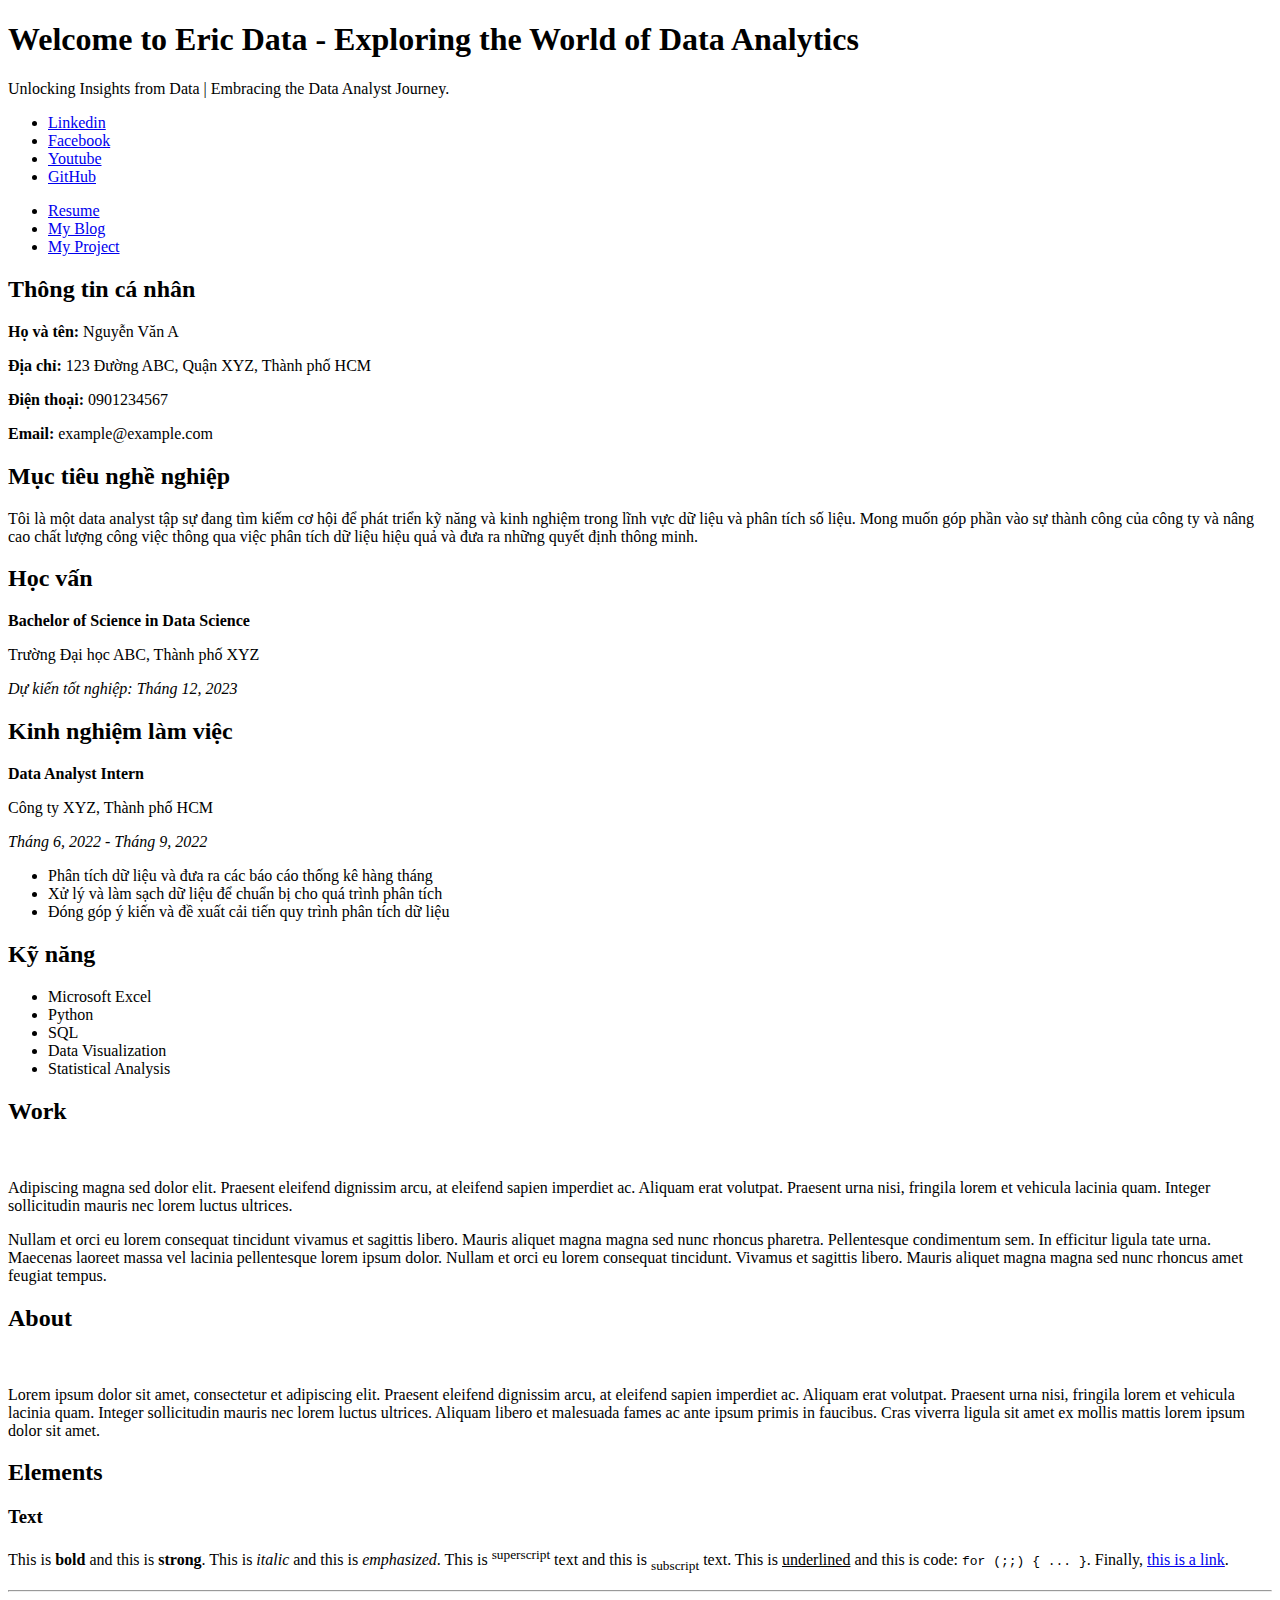
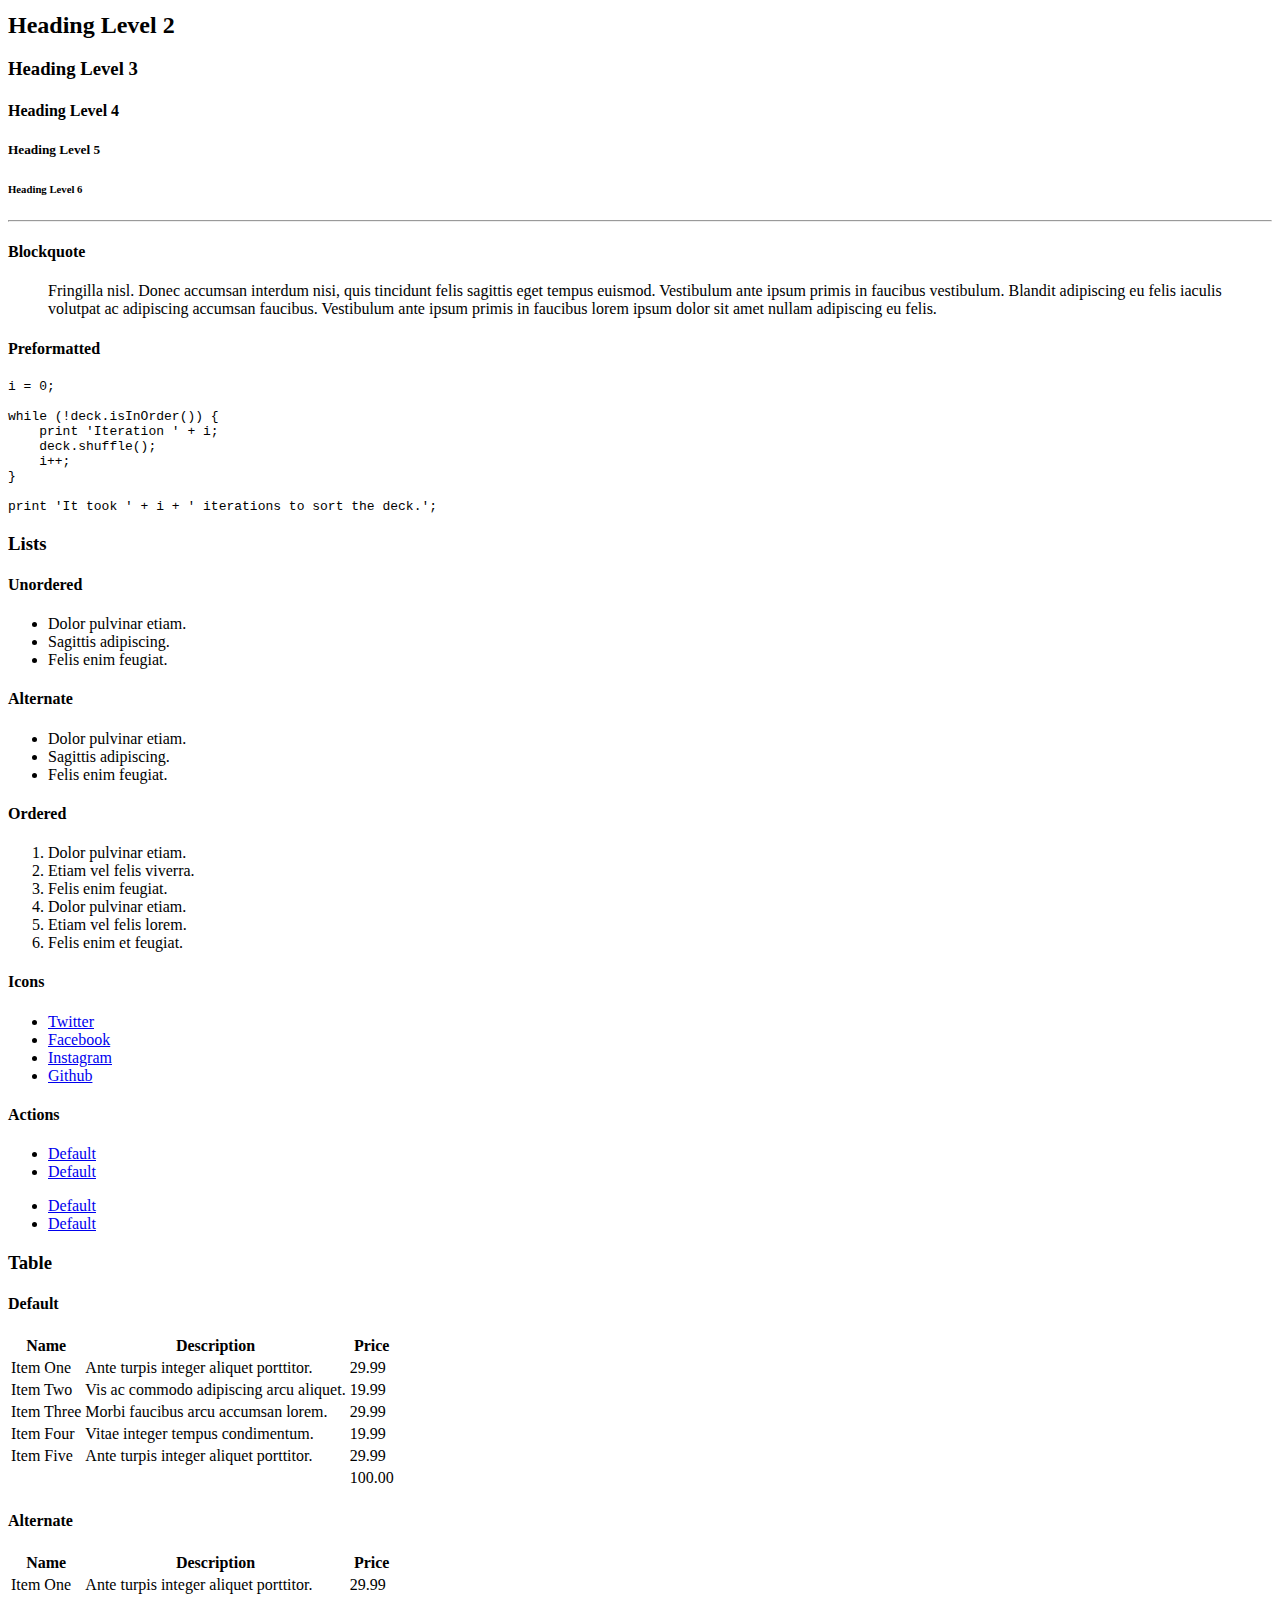
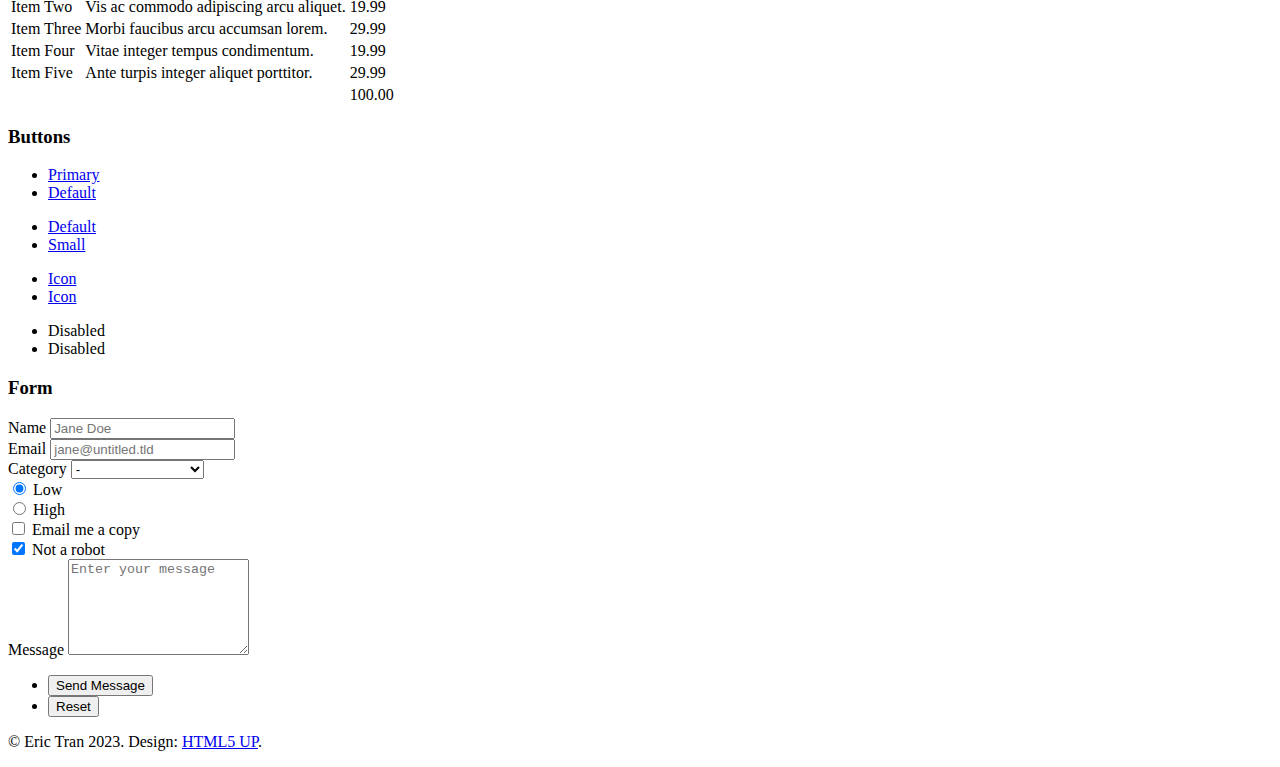
==== index.html @ 460cb1fb "add resume" ====
<!DOCTYPE HTML>
<!--
	Dimension by HTML5 UP
	html5up.net | @ajlkn
	Free for personal and commercial use under the CCA 3.0 license (html5up.net/license)
-->
<html>
	<head>
		<title>ERIC DATA</title>
		<meta charset="utf-8" />
		<meta name="viewport" content="width=device-width, initial-scale=1, user-scalable=no" />
		<link rel="stylesheet" href="assets/css/main.css" />
		<noscript><link rel="stylesheet" href="assets/css/noscript.css" /></noscript>
	</head>
	<body class="is-preload">

		<!-- Wrapper -->
			<div id="wrapper">

				<!-- Header -->
					<header id="header">
						<div class="logo">
							<span class="icon fa-gem"></span>
						</div>
						<div class="content">
							<div class="inner">
								<h1>Welcome to Eric Data - Exploring the World of Data Analytics</h1>
								<p>Unlocking Insights from Data | Embracing the Data Analyst Journey.</p>
								<ul class="icons">
									<li><a href="https://www.linkedin.com/kietttvn/" class="icon brands fa-linkedin"><span class="label">Linkedin</span></a></li>
									<li><a href="https://www.facebook.com/kietttvn/" class="icon brands fa-facebook-f"><span class="label">Facebook</span></a></li>
									<li><a href="https://www.youtube.com/@trungkiettran7704" class="icon brands fa-youtube"><span class="label">Youtube</span></a></li>
									<li><a href="https://github.com/kiettt2" class="icon brands fa-github"><span class="label">GitHub</span></a></li>
								</ul>
							</div>
						</div>
						<nav>
							<ul>
								<li><a href="#intro">Resume</a></li>
								<!-- <li><a href="#work">My Blog</a></li> -->
								<li><a href="https://kietdata.wordpress.com/">My Blog</a></li>
								<!-- <li><a href="#contact">Contact</a></li> -->
								<li><a href="#elements">My Project</a></li>
							</ul>
						</nav>
					</header>

				<!-- Main -->
					<div id="main">

						<!-- Resume -->
							<article id="intro">
								<h2 class="major">Thông tin cá nhân</h2>
								<p><strong>Họ và tên:</strong> Nguyễn Văn A</p>
								<p><strong>Địa chỉ:</strong> 123 Đường ABC, Quận XYZ, Thành phố HCM</p>
								<p><strong>Điện thoại:</strong> 0901234567</p>
								<p><strong>Email:</strong> example@example.com</p>
							</article>

							<article id="objective">
								<h2 class="major">Mục tiêu nghề nghiệp</h2>
								<p>Tôi là một data analyst tập sự đang tìm kiếm cơ hội để phát triển kỹ năng và kinh nghiệm trong lĩnh vực dữ liệu và phân tích số liệu. Mong muốn góp phần vào sự thành công của công ty và nâng cao chất lượng công việc thông qua việc phân tích dữ liệu hiệu quả và đưa ra những quyết định thông minh.</p>
							</article>

							<article id="education">
								<h2 class="major">Học vấn</h2>
								<p><strong>Bachelor of Science in Data Science</strong></p>
								<p>Trường Đại học ABC, Thành phố XYZ</p>
								<p><em>Dự kiến tốt nghiệp: Tháng 12, 2023</em></p>
							</article>

							<article id="experience">
								<h2 class="major">Kinh nghiệm làm việc</h2>
								<p><strong>Data Analyst Intern</strong></p>
								<p>Công ty XYZ, Thành phố HCM</p>
								<p><em>Tháng 6, 2022 - Tháng 9, 2022</em></p>
								<ul>
									<li>Phân tích dữ liệu và đưa ra các báo cáo thống kê hàng tháng</li>
									<li>Xử lý và làm sạch dữ liệu để chuẩn bị cho quá trình phân tích</li>
									<li>Đóng góp ý kiến và đề xuất cải tiến quy trình phân tích dữ liệu</li>
								</ul>
							</article>

							<article id="skills">
								<h2 class="major">Kỹ năng</h2>
								<ul>
									<li>Microsoft Excel</li>
									<li>Python</li>
									<li>SQL</li>
									<li>Data Visualization</li>
									<li>Statistical Analysis</li>
								</ul>
							</article>


						<!-- Work -->
							<article id="work">
								<h2 class="major">Work</h2>
								<span class="image main"><img src="images/pic02.jpg" alt="" /></span>
								<p>Adipiscing magna sed dolor elit. Praesent eleifend dignissim arcu, at eleifend sapien imperdiet ac. Aliquam erat volutpat. Praesent urna nisi, fringila lorem et vehicula lacinia quam. Integer sollicitudin mauris nec lorem luctus ultrices.</p>
								<p>Nullam et orci eu lorem consequat tincidunt vivamus et sagittis libero. Mauris aliquet magna magna sed nunc rhoncus pharetra. Pellentesque condimentum sem. In efficitur ligula tate urna. Maecenas laoreet massa vel lacinia pellentesque lorem ipsum dolor. Nullam et orci eu lorem consequat tincidunt. Vivamus et sagittis libero. Mauris aliquet magna magna sed nunc rhoncus amet feugiat tempus.</p>
							</article>

						<!-- About -->
							<article id="about">
								<h2 class="major">About</h2>
								<span class="image main"><img src="images/pic03.jpg" alt="" /></span>
								<p>Lorem ipsum dolor sit amet, consectetur et adipiscing elit. Praesent eleifend dignissim arcu, at eleifend sapien imperdiet ac. Aliquam erat volutpat. Praesent urna nisi, fringila lorem et vehicula lacinia quam. Integer sollicitudin mauris nec lorem luctus ultrices. Aliquam libero et malesuada fames ac ante ipsum primis in faucibus. Cras viverra ligula sit amet ex mollis mattis lorem ipsum dolor sit amet.</p>
							</article>

						<!-- Contact -->
							<!-- <article id="contact">
								<h2 class="major">Contact</h2>
								<form method="post" action="#">
									<div class="fields">
										<div class="field half">
											<label for="name">Name</label>
											<input type="text" name="name" id="name" />
										</div>
										<div class="field half">
											<label for="email">Email</label>
											<input type="text" name="email" id="email" />
										</div>
										<div class="field">
											<label for="message">Message</label>
											<textarea name="message" id="message" rows="4"></textarea>
										</div>
									</div>
									<ul class="actions">
										<li><input type="submit" value="Send Message" class="primary" /></li>
										<li><input type="reset" value="Reset" /></li>
									</ul>
								</form>
								<ul class="icons">
									<li><a href="#" class="icon brands fa-twitter"><span class="label">Twitter</span></a></li>
									<li><a href="#" class="icon brands fa-facebook-f"><span class="label">Facebook</span></a></li>
									<li><a href="#" class="icon brands fa-instagram"><span class="label">Instagram</span></a></li>
									<li><a href="#" class="icon brands fa-github"><span class="label">GitHub</span></a></li>
								</ul>
							</article> -->

						<!-- My Project -->
							<article id="elements">
								<h2 class="major">Elements</h2>

								<section>
									<h3 class="major">Text</h3>
									<p>This is <b>bold</b> and this is <strong>strong</strong>. This is <i>italic</i> and this is <em>emphasized</em>.
									This is <sup>superscript</sup> text and this is <sub>subscript</sub> text.
									This is <u>underlined</u> and this is code: <code>for (;;) { ... }</code>. Finally, <a href="#">this is a link</a>.</p>
									<hr />
									<h2>Heading Level 2</h2>
									<h3>Heading Level 3</h3>
									<h4>Heading Level 4</h4>
									<h5>Heading Level 5</h5>
									<h6>Heading Level 6</h6>
									<hr />
									<h4>Blockquote</h4>
									<blockquote>Fringilla nisl. Donec accumsan interdum nisi, quis tincidunt felis sagittis eget tempus euismod. Vestibulum ante ipsum primis in faucibus vestibulum. Blandit adipiscing eu felis iaculis volutpat ac adipiscing accumsan faucibus. Vestibulum ante ipsum primis in faucibus lorem ipsum dolor sit amet nullam adipiscing eu felis.</blockquote>
									<h4>Preformatted</h4>
									<pre><code>i = 0;

while (!deck.isInOrder()) {
    print 'Iteration ' + i;
    deck.shuffle();
    i++;
}

print 'It took ' + i + ' iterations to sort the deck.';</code></pre>
								</section>

								<section>
									<h3 class="major">Lists</h3>

									<h4>Unordered</h4>
									<ul>
										<li>Dolor pulvinar etiam.</li>
										<li>Sagittis adipiscing.</li>
										<li>Felis enim feugiat.</li>
									</ul>

									<h4>Alternate</h4>
									<ul class="alt">
										<li>Dolor pulvinar etiam.</li>
										<li>Sagittis adipiscing.</li>
										<li>Felis enim feugiat.</li>
									</ul>

									<h4>Ordered</h4>
									<ol>
										<li>Dolor pulvinar etiam.</li>
										<li>Etiam vel felis viverra.</li>
										<li>Felis enim feugiat.</li>
										<li>Dolor pulvinar etiam.</li>
										<li>Etiam vel felis lorem.</li>
										<li>Felis enim et feugiat.</li>
									</ol>
									<h4>Icons</h4>
									<ul class="icons">
										<li><a href="#" class="icon brands fa-twitter"><span class="label">Twitter</span></a></li>
										<li><a href="#" class="icon brands fa-facebook-f"><span class="label">Facebook</span></a></li>
										<li><a href="#" class="icon brands fa-instagram"><span class="label">Instagram</span></a></li>
										<li><a href="#" class="icon brands fa-github"><span class="label">Github</span></a></li>
									</ul>

									<h4>Actions</h4>
									<ul class="actions">
										<li><a href="#" class="button primary">Default</a></li>
										<li><a href="#" class="button">Default</a></li>
									</ul>
									<ul class="actions stacked">
										<li><a href="#" class="button primary">Default</a></li>
										<li><a href="#" class="button">Default</a></li>
									</ul>
								</section>

								<section>
									<h3 class="major">Table</h3>
									<h4>Default</h4>
									<div class="table-wrapper">
										<table>
											<thead>
												<tr>
													<th>Name</th>
													<th>Description</th>
													<th>Price</th>
												</tr>
											</thead>
											<tbody>
												<tr>
													<td>Item One</td>
													<td>Ante turpis integer aliquet porttitor.</td>
													<td>29.99</td>
												</tr>
												<tr>
													<td>Item Two</td>
													<td>Vis ac commodo adipiscing arcu aliquet.</td>
													<td>19.99</td>
												</tr>
												<tr>
													<td>Item Three</td>
													<td> Morbi faucibus arcu accumsan lorem.</td>
													<td>29.99</td>
												</tr>
												<tr>
													<td>Item Four</td>
													<td>Vitae integer tempus condimentum.</td>
													<td>19.99</td>
												</tr>
												<tr>
													<td>Item Five</td>
													<td>Ante turpis integer aliquet porttitor.</td>
													<td>29.99</td>
												</tr>
											</tbody>
											<tfoot>
												<tr>
													<td colspan="2"></td>
													<td>100.00</td>
												</tr>
											</tfoot>
										</table>
									</div>

									<h4>Alternate</h4>
									<div class="table-wrapper">
										<table class="alt">
											<thead>
												<tr>
													<th>Name</th>
													<th>Description</th>
													<th>Price</th>
												</tr>
											</thead>
											<tbody>
												<tr>
													<td>Item One</td>
													<td>Ante turpis integer aliquet porttitor.</td>
													<td>29.99</td>
												</tr>
												<tr>
													<td>Item Two</td>
													<td>Vis ac commodo adipiscing arcu aliquet.</td>
													<td>19.99</td>
												</tr>
												<tr>
													<td>Item Three</td>
													<td> Morbi faucibus arcu accumsan lorem.</td>
													<td>29.99</td>
												</tr>
												<tr>
													<td>Item Four</td>
													<td>Vitae integer tempus condimentum.</td>
													<td>19.99</td>
												</tr>
												<tr>
													<td>Item Five</td>
													<td>Ante turpis integer aliquet porttitor.</td>
													<td>29.99</td>
												</tr>
											</tbody>
											<tfoot>
												<tr>
													<td colspan="2"></td>
													<td>100.00</td>
												</tr>
											</tfoot>
										</table>
									</div>
								</section>

								<section>
									<h3 class="major">Buttons</h3>
									<ul class="actions">
										<li><a href="#" class="button primary">Primary</a></li>
										<li><a href="#" class="button">Default</a></li>
									</ul>
									<ul class="actions">
										<li><a href="#" class="button">Default</a></li>
										<li><a href="#" class="button small">Small</a></li>
									</ul>
									<ul class="actions">
										<li><a href="#" class="button primary icon solid fa-download">Icon</a></li>
										<li><a href="#" class="button icon solid fa-download">Icon</a></li>
									</ul>
									<ul class="actions">
										<li><span class="button primary disabled">Disabled</span></li>
										<li><span class="button disabled">Disabled</span></li>
									</ul>
								</section>

								<section>
									<h3 class="major">Form</h3>
									<form method="post" action="#">
										<div class="fields">
											<div class="field half">
												<label for="demo-name">Name</label>
												<input type="text" name="demo-name" id="demo-name" value="" placeholder="Jane Doe" />
											</div>
											<div class="field half">
												<label for="demo-email">Email</label>
												<input type="email" name="demo-email" id="demo-email" value="" placeholder="jane@untitled.tld" />
											</div>
											<div class="field">
												<label for="demo-category">Category</label>
												<select name="demo-category" id="demo-category">
													<option value="">-</option>
													<option value="1">Manufacturing</option>
													<option value="1">Shipping</option>
													<option value="1">Administration</option>
													<option value="1">Human Resources</option>
												</select>
											</div>
											<div class="field half">
												<input type="radio" id="demo-priority-low" name="demo-priority" checked>
												<label for="demo-priority-low">Low</label>
											</div>
											<div class="field half">
												<input type="radio" id="demo-priority-high" name="demo-priority">
												<label for="demo-priority-high">High</label>
											</div>
											<div class="field half">
												<input type="checkbox" id="demo-copy" name="demo-copy">
												<label for="demo-copy">Email me a copy</label>
											</div>
											<div class="field half">
												<input type="checkbox" id="demo-human" name="demo-human" checked>
												<label for="demo-human">Not a robot</label>
											</div>
											<div class="field">
												<label for="demo-message">Message</label>
												<textarea name="demo-message" id="demo-message" placeholder="Enter your message" rows="6"></textarea>
											</div>
										</div>
										<ul class="actions">
											<li><input type="submit" value="Send Message" class="primary" /></li>
											<li><input type="reset" value="Reset" /></li>
										</ul>
									</form>
								</section>

							</article>

					</div>

				<!-- Footer -->
					<footer id="footer">
						<p class="copyright">&copy; Eric Tran 2023. Design: <a href="https://html5up.net">HTML5 UP</a>.</p>
					</footer>

			</div>

		<!-- BG -->
			<div id="bg"></div>

		<!-- Scripts -->
			<script src="assets/js/jquery.min.js"></script>
			<script src="assets/js/browser.min.js"></script>
			<script src="assets/js/breakpoints.min.js"></script>
			<script src="assets/js/util.js"></script>
			<script src="assets/js/main.js"></script>

	</body>
</html>
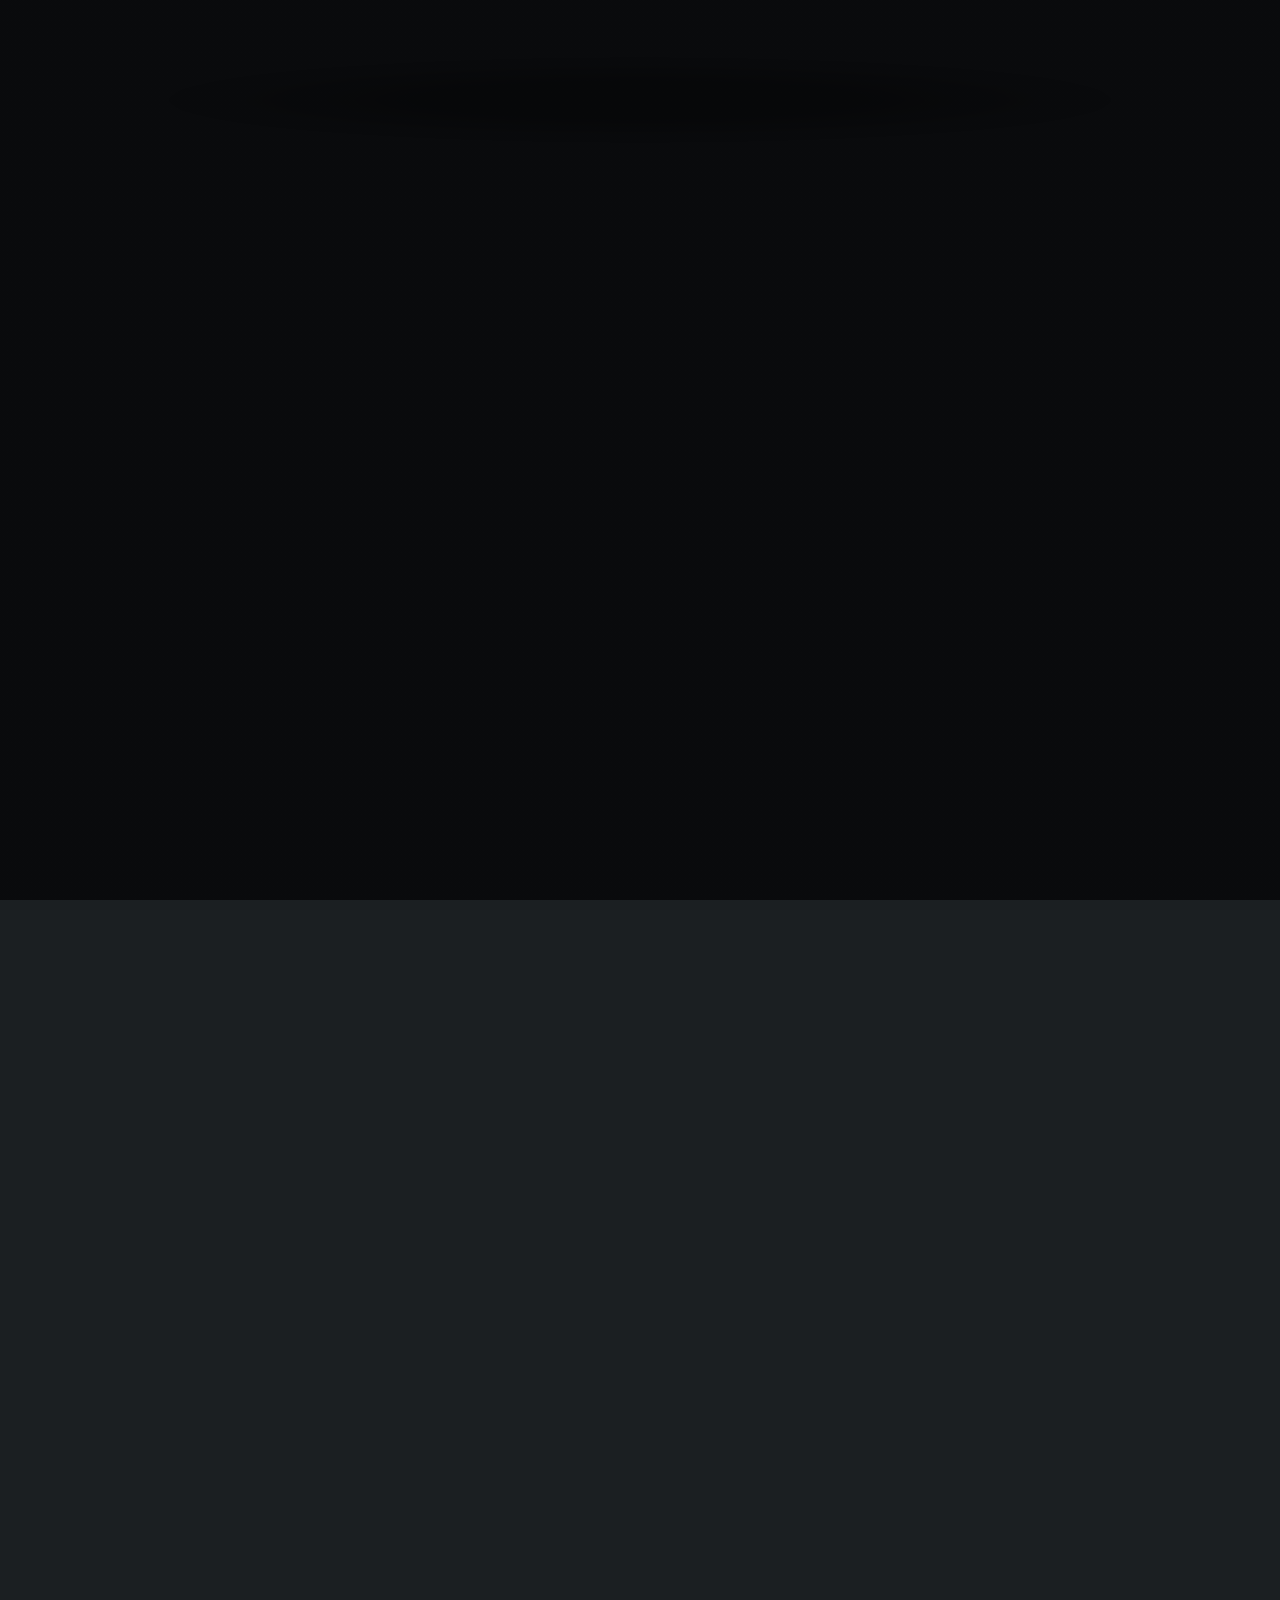
==== commit 5c48ef74: "add project" ====
--- a/index.html
+++ b/index.html
@@ -19,9 +19,7 @@
 
 				<!-- Header -->
 					<header id="header">
-						<div class="logo">
-							<span class="icon fa-gem"></span>
-						</div>
+						
 						<div class="content">
 							<div class="inner">
 								<h1>Welcome to Eric Data - Exploring the World of Data Analytics</h1>
@@ -94,19 +92,19 @@
 
 
 						<!-- Work -->
-							<article id="work">
+							<!-- <article id="work">
 								<h2 class="major">Work</h2>
 								<span class="image main"><img src="images/pic02.jpg" alt="" /></span>
 								<p>Adipiscing magna sed dolor elit. Praesent eleifend dignissim arcu, at eleifend sapien imperdiet ac. Aliquam erat volutpat. Praesent urna nisi, fringila lorem et vehicula lacinia quam. Integer sollicitudin mauris nec lorem luctus ultrices.</p>
 								<p>Nullam et orci eu lorem consequat tincidunt vivamus et sagittis libero. Mauris aliquet magna magna sed nunc rhoncus pharetra. Pellentesque condimentum sem. In efficitur ligula tate urna. Maecenas laoreet massa vel lacinia pellentesque lorem ipsum dolor. Nullam et orci eu lorem consequat tincidunt. Vivamus et sagittis libero. Mauris aliquet magna magna sed nunc rhoncus amet feugiat tempus.</p>
 							</article>
-
+ -->
 						<!-- About -->
-							<article id="about">
+							<!-- <article id="about">
 								<h2 class="major">About</h2>
 								<span class="image main"><img src="images/pic03.jpg" alt="" /></span>
 								<p>Lorem ipsum dolor sit amet, consectetur et adipiscing elit. Praesent eleifend dignissim arcu, at eleifend sapien imperdiet ac. Aliquam erat volutpat. Praesent urna nisi, fringila lorem et vehicula lacinia quam. Integer sollicitudin mauris nec lorem luctus ultrices. Aliquam libero et malesuada fames ac ante ipsum primis in faucibus. Cras viverra ligula sit amet ex mollis mattis lorem ipsum dolor sit amet.</p>
-							</article>
+							</article> -->
 
 						<!-- Contact -->
 							<!-- <article id="contact">
@@ -141,243 +139,36 @@
 
 						<!-- My Project -->
 							<article id="elements">
-								<h2 class="major">Elements</h2>
-
 								<section>
-									<h3 class="major">Text</h3>
-									<p>This is <b>bold</b> and this is <strong>strong</strong>. This is <i>italic</i> and this is <em>emphasized</em>.
-									This is <sup>superscript</sup> text and this is <sub>subscript</sub> text.
-									This is <u>underlined</u> and this is code: <code>for (;;) { ... }</code>. Finally, <a href="#">this is a link</a>.</p>
-									<hr />
-									<h2>Heading Level 2</h2>
-									<h3>Heading Level 3</h3>
-									<h4>Heading Level 4</h4>
-									<h5>Heading Level 5</h5>
-									<h6>Heading Level 6</h6>
-									<hr />
-									<h4>Blockquote</h4>
-									<blockquote>Fringilla nisl. Donec accumsan interdum nisi, quis tincidunt felis sagittis eget tempus euismod. Vestibulum ante ipsum primis in faucibus vestibulum. Blandit adipiscing eu felis iaculis volutpat ac adipiscing accumsan faucibus. Vestibulum ante ipsum primis in faucibus lorem ipsum dolor sit amet nullam adipiscing eu felis.</blockquote>
-									<h4>Preformatted</h4>
-									<pre><code>i = 0;
-
-while (!deck.isInOrder()) {
-    print 'Iteration ' + i;
-    deck.shuffle();
-    i++;
-}
-
-print 'It took ' + i + ' iterations to sort the deck.';</code></pre>
-								</section>
-
-								<section>
-									<h3 class="major">Lists</h3>
-
-									<h4>Unordered</h4>
-									<ul>
-										<li>Dolor pulvinar etiam.</li>
-										<li>Sagittis adipiscing.</li>
-										<li>Felis enim feugiat.</li>
-									</ul>
-
-									<h4>Alternate</h4>
-									<ul class="alt">
-										<li>Dolor pulvinar etiam.</li>
-										<li>Sagittis adipiscing.</li>
-										<li>Felis enim feugiat.</li>
-									</ul>
-
-									<h4>Ordered</h4>
-									<ol>
-										<li>Dolor pulvinar etiam.</li>
-										<li>Etiam vel felis viverra.</li>
-										<li>Felis enim feugiat.</li>
-										<li>Dolor pulvinar etiam.</li>
-										<li>Etiam vel felis lorem.</li>
-										<li>Felis enim et feugiat.</li>
-									</ol>
-									<h4>Icons</h4>
-									<ul class="icons">
-										<li><a href="#" class="icon brands fa-twitter"><span class="label">Twitter</span></a></li>
-										<li><a href="#" class="icon brands fa-facebook-f"><span class="label">Facebook</span></a></li>
-										<li><a href="#" class="icon brands fa-instagram"><span class="label">Instagram</span></a></li>
-										<li><a href="#" class="icon brands fa-github"><span class="label">Github</span></a></li>
-									</ul>
-
-									<h4>Actions</h4>
+									<header class="major">
+										<h2>Project 1: Lorem Ipsum</h2>
+									</header>
+									<p>Lorem ipsum dolor sit amet, consectetur adipiscing elit. Vivamus sed velit ut eros condimentum scelerisque. Nullam sit amet nulla quis velit ullamcorper congue at vitae sapien. Curabitur pellentesque, lectus vitae feugiat lacinia, justo mauris malesuada felis, eget luctus purus justo nec urna.</p>
 									<ul class="actions">
-										<li><a href="#" class="button primary">Default</a></li>
-										<li><a href="#" class="button">Default</a></li>
-									</ul>
-									<ul class="actions stacked">
-										<li><a href="#" class="button primary">Default</a></li>
-										<li><a href="#" class="button">Default</a></li>
+										<li><a href="project1.html" class="button">Read More</a></li>
 									</ul>
 								</section>
-
+								
 								<section>
-									<h3 class="major">Table</h3>
-									<h4>Default</h4>
-									<div class="table-wrapper">
-										<table>
-											<thead>
-												<tr>
-													<th>Name</th>
-													<th>Description</th>
-													<th>Price</th>
-												</tr>
-											</thead>
-											<tbody>
-												<tr>
-													<td>Item One</td>
-													<td>Ante turpis integer aliquet porttitor.</td>
-													<td>29.99</td>
-												</tr>
-												<tr>
-													<td>Item Two</td>
-													<td>Vis ac commodo adipiscing arcu aliquet.</td>
-													<td>19.99</td>
-												</tr>
-												<tr>
-													<td>Item Three</td>
-													<td> Morbi faucibus arcu accumsan lorem.</td>
-													<td>29.99</td>
-												</tr>
-												<tr>
-													<td>Item Four</td>
-													<td>Vitae integer tempus condimentum.</td>
-													<td>19.99</td>
-												</tr>
-												<tr>
-													<td>Item Five</td>
-													<td>Ante turpis integer aliquet porttitor.</td>
-													<td>29.99</td>
-												</tr>
-											</tbody>
-											<tfoot>
-												<tr>
-													<td colspan="2"></td>
-													<td>100.00</td>
-												</tr>
-											</tfoot>
-										</table>
-									</div>
-
-									<h4>Alternate</h4>
-									<div class="table-wrapper">
-										<table class="alt">
-											<thead>
-												<tr>
-													<th>Name</th>
-													<th>Description</th>
-													<th>Price</th>
-												</tr>
-											</thead>
-											<tbody>
-												<tr>
-													<td>Item One</td>
-													<td>Ante turpis integer aliquet porttitor.</td>
-													<td>29.99</td>
-												</tr>
-												<tr>
-													<td>Item Two</td>
-													<td>Vis ac commodo adipiscing arcu aliquet.</td>
-													<td>19.99</td>
-												</tr>
-												<tr>
-													<td>Item Three</td>
-													<td> Morbi faucibus arcu accumsan lorem.</td>
-													<td>29.99</td>
-												</tr>
-												<tr>
-													<td>Item Four</td>
-													<td>Vitae integer tempus condimentum.</td>
-													<td>19.99</td>
-												</tr>
-												<tr>
-													<td>Item Five</td>
-													<td>Ante turpis integer aliquet porttitor.</td>
-													<td>29.99</td>
-												</tr>
-											</tbody>
-											<tfoot>
-												<tr>
-													<td colspan="2"></td>
-													<td>100.00</td>
-												</tr>
-											</tfoot>
-										</table>
-									</div>
-								</section>
-
-								<section>
-									<h3 class="major">Buttons</h3>
+									<header class="major">
+										<h2>Project 2: Tempus Aenean</h2>
+									</header>
+									<p>Tempus ullamcorper lacus. Fusce interdum, erat a convallis finibus, mi ligula rhoncus arcu, vel tristique purus est et turpis. Nam euismod euismod felis. Sed laoreet justo eget odio venenatis, vel gravida turpis venenatis. Fusce vitae magna at nunc aliquam ullamcorper.</p>
 									<ul class="actions">
-										<li><a href="#" class="button primary">Primary</a></li>
-										<li><a href="#" class="button">Default</a></li>
-									</ul>
-									<ul class="actions">
-										<li><a href="#" class="button">Default</a></li>
-										<li><a href="#" class="button small">Small</a></li>
-									</ul>
-									<ul class="actions">
-										<li><a href="#" class="button primary icon solid fa-download">Icon</a></li>
-										<li><a href="#" class="button icon solid fa-download">Icon</a></li>
-									</ul>
-									<ul class="actions">
-										<li><span class="button primary disabled">Disabled</span></li>
-										<li><span class="button disabled">Disabled</span></li>
+										<li><a href="#" class="button">Read More</a></li>
 									</ul>
 								</section>
-
+								
 								<section>
-									<h3 class="major">Form</h3>
-									<form method="post" action="#">
-										<div class="fields">
-											<div class="field half">
-												<label for="demo-name">Name</label>
-												<input type="text" name="demo-name" id="demo-name" value="" placeholder="Jane Doe" />
-											</div>
-											<div class="field half">
-												<label for="demo-email">Email</label>
-												<input type="email" name="demo-email" id="demo-email" value="" placeholder="jane@untitled.tld" />
-											</div>
-											<div class="field">
-												<label for="demo-category">Category</label>
-												<select name="demo-category" id="demo-category">
-													<option value="">-</option>
-													<option value="1">Manufacturing</option>
-													<option value="1">Shipping</option>
-													<option value="1">Administration</option>
-													<option value="1">Human Resources</option>
-												</select>
-											</div>
-											<div class="field half">
-												<input type="radio" id="demo-priority-low" name="demo-priority" checked>
-												<label for="demo-priority-low">Low</label>
-											</div>
-											<div class="field half">
-												<input type="radio" id="demo-priority-high" name="demo-priority">
-												<label for="demo-priority-high">High</label>
-											</div>
-											<div class="field half">
-												<input type="checkbox" id="demo-copy" name="demo-copy">
-												<label for="demo-copy">Email me a copy</label>
-											</div>
-											<div class="field half">
-												<input type="checkbox" id="demo-human" name="demo-human" checked>
-												<label for="demo-human">Not a robot</label>
-											</div>
-											<div class="field">
-												<label for="demo-message">Message</label>
-												<textarea name="demo-message" id="demo-message" placeholder="Enter your message" rows="6"></textarea>
-											</div>
-										</div>
-										<ul class="actions">
-											<li><input type="submit" value="Send Message" class="primary" /></li>
-											<li><input type="reset" value="Reset" /></li>
-										</ul>
-									</form>
+									<header class="major">
+										<h2>Project 3: Feugiat Varius</h2>
+									</header>
+									<p>Feugiat lorem aenean ornare velit lacus, ac varius enim lorem ullamcorper dolore. Proin aliquam facilisis ante interdum. Sed nulla amet lorem feugiat tempus aliquam. Duis dapibus rutrum facilisis.</p>
+									<ul class="actions">
+										<li><a href="#" class="button">Read More</a></li>
+									</ul>
 								</section>
+								
 
 							</article>
 
@@ -386,6 +177,7 @@
 				<!-- Footer -->
 					<footer id="footer">
 						<p class="copyright">&copy; Eric Tran 2023. Design: <a href="https://html5up.net">HTML5 UP</a>.</p>
+						<div id="scrollToTopBtn" class="scroll-to-top-btn">&#8593;</div>
 					</footer>
 
 			</div>
@@ -399,6 +191,6 @@
 			<script src="assets/js/breakpoints.min.js"></script>
 			<script src="assets/js/util.js"></script>
 			<script src="assets/js/main.js"></script>
-
+			<script src="assets/js/tophover.js"></script>
 	</body>
 </html>
--- a/assets/css/main.css
+++ b/assets/css/main.css
@@ -0,0 +1,1684 @@
+@import url(fontawesome-all.min.css);
+@import url("https://fonts.googleapis.com/css?family=Source+Sans+Pro:300italic,600italic,300,600");
+
+/*
+	Dimension by HTML5 UP
+	html5up.net | @ajlkn
+	Free for personal and commercial use under the CCA 3.0 license (html5up.net/license)
+*/
+
+html, body, div, span, applet, object,
+iframe, h1, h2, h3, h4, h5, h6, p, blockquote,
+pre, a, abbr, acronym, address, big, cite,
+code, del, dfn, em, img, ins, kbd, q, s, samp,
+small, strike, strong, sub, sup, tt, var, b,
+u, i, center, dl, dt, dd, ol, ul, li, fieldset,
+form, label, legend, table, caption, tbody,
+tfoot, thead, tr, th, td, article, aside,
+canvas, details, embed, figure, figcaption,
+footer, header, hgroup, menu, nav, output, ruby,
+section, summary, time, mark, audio, video {
+	margin: 0;
+	padding: 0;
+	border: 0;
+	font-size: 100%;
+	font: inherit;
+	vertical-align: baseline;}
+
+article, aside, details, figcaption, figure,
+footer, header, hgroup, menu, nav, section {
+	display: block;}
+
+body {
+	line-height: 1;
+}
+
+ol, ul {
+	list-style: none;
+}
+
+blockquote, q {
+	quotes: none;
+}
+
+	blockquote:before, blockquote:after, q:before, q:after {
+		content: '';
+		content: none;
+	}
+
+table {
+	border-collapse: collapse;
+	border-spacing: 0;
+}
+
+body {
+	-webkit-text-size-adjust: none;
+}
+
+mark {
+	background-color: transparent;
+	color: inherit;
+}
+
+input::-moz-focus-inner {
+	border: 0;
+	padding: 0;
+}
+
+input, select, textarea {
+	-moz-appearance: none;
+	-webkit-appearance: none;
+	-ms-appearance: none;
+	appearance: none;
+}
+
+/* Basic */
+
+	@-ms-viewport {
+		width: device-width;
+	}
+
+	@media screen and (max-width: 480px) {
+
+		html, body {
+			min-width: 320px;
+		}
+
+	}
+
+	html {
+		box-sizing: border-box;
+	}
+
+	*, *:before, *:after {
+		box-sizing: inherit;
+	}
+
+	body {
+		background: #1b1f22;
+	}
+
+		body.is-preload *, body.is-preload *:before, body.is-preload *:after {
+			-moz-animation: none !important;
+			-webkit-animation: none !important;
+			-ms-animation: none !important;
+			animation: none !important;
+			-moz-transition: none !important;
+			-webkit-transition: none !important;
+			-ms-transition: none !important;
+			transition: none !important;
+		}
+
+/* Type */
+
+	html {
+		font-size: 16pt;
+	}
+
+		@media screen and (max-width: 1680px) {
+
+			html {
+				font-size: 12pt;
+			}
+
+		}
+
+		@media screen and (max-width: 736px) {
+
+			html {
+				font-size: 11pt;
+			}
+
+		}
+
+		@media screen and (max-width: 360px) {
+
+			html {
+				font-size: 10pt;
+			}
+
+		}
+
+	body, input, select, textarea {
+		color: #ffffff;
+		font-family: "Source Sans Pro", sans-serif;
+		font-weight: 300;
+		font-size: 1rem;
+		line-height: 1.65;
+	}
+
+	a {
+		-moz-transition: color 0.2s ease-in-out, background-color 0.2s ease-in-out, border-bottom-color 0.2s ease-in-out;
+		-webkit-transition: color 0.2s ease-in-out, background-color 0.2s ease-in-out, border-bottom-color 0.2s ease-in-out;
+		-ms-transition: color 0.2s ease-in-out, background-color 0.2s ease-in-out, border-bottom-color 0.2s ease-in-out;
+		transition: color 0.2s ease-in-out, background-color 0.2s ease-in-out, border-bottom-color 0.2s ease-in-out;
+		border-bottom: dotted 1px rgba(255, 255, 255, 0.5);
+		text-decoration: none;
+		color: inherit;
+	}
+
+		a:hover {
+			border-bottom-color: transparent;
+		}
+
+	strong, b {
+		color: #ffffff;
+		font-weight: 600;
+	}
+
+	em, i {
+		font-style: italic;
+	}
+
+	p {
+		margin: 0 0 2rem 0;
+	}
+
+	h1, h2, h3, h4, h5, h6 {
+		color: #ffffff;
+		font-weight: 600;
+		line-height: 1.5;
+		margin: 0 0 1rem 0;
+		text-transform: uppercase;
+		letter-spacing: 0.2rem;
+	}
+
+		h1 a, h2 a, h3 a, h4 a, h5 a, h6 a {
+			color: inherit;
+			text-decoration: none;
+		}
+
+		h1.major, h2.major, h3.major, h4.major, h5.major, h6.major {
+			border-bottom: solid 1px #ffffff;
+			width: -moz-max-content;
+			width: -webkit-max-content;
+			width: -ms-max-content;
+			width: max-content;
+			padding-bottom: 0.5rem;
+			margin: 0 0 2rem 0;
+		}
+
+	h1 {
+		font-size: 2.25rem;
+		line-height: 1.3;
+		letter-spacing: 0.5rem;
+	}
+
+	h2 {
+		font-size: 1.5rem;
+		line-height: 1.4;
+		letter-spacing: 0.5rem;
+	}
+
+	h3 {
+		font-size: 1rem;
+	}
+
+	h4 {
+		font-size: 0.8rem;
+	}
+
+	h5 {
+		font-size: 0.7rem;
+	}
+
+	h6 {
+		font-size: 0.6rem;
+	}
+
+	@media screen and (max-width: 736px) {
+
+		h1 {
+			font-size: 1.75rem;
+			line-height: 1.4;
+		}
+
+		h2 {
+			font-size: 1.25em;
+			line-height: 1.5;
+		}
+
+	}
+
+	sub {
+		font-size: 0.8rem;
+		position: relative;
+		top: 0.5rem;
+	}
+
+	sup {
+		font-size: 0.8rem;
+		position: relative;
+		top: -0.5rem;
+	}
+
+	blockquote {
+		border-left: solid 4px #ffffff;
+		font-style: italic;
+		margin: 0 0 2rem 0;
+		padding: 0.5rem 0 0.5rem 2rem;
+	}
+
+	code {
+		background: rgba(255, 255, 255, 0.075);
+		border-radius: 4px;
+		font-family: "Courier New", monospace;
+		font-size: 0.9rem;
+		margin: 0 0.25rem;
+		padding: 0.25rem 0.65rem;
+	}
+
+	pre {
+		-webkit-overflow-scrolling: touch;
+		font-family: "Courier New", monospace;
+		font-size: 0.9rem;
+		margin: 0 0 2rem 0;
+	}
+
+		pre code {
+			display: block;
+			line-height: 1.75;
+			padding: 1rem 1.5rem;
+			overflow-x: auto;
+		}
+
+	hr {
+		border: 0;
+		border-bottom: solid 1px #ffffff;
+		margin: 2.75rem 0;
+	}
+
+	.align-left {
+		text-align: left;
+	}
+
+	.align-center {
+		text-align: center;
+	}
+
+	.align-right {
+		text-align: right;
+	}
+
+/* Form */
+
+	form {
+		margin: 0 0 2rem 0;
+	}
+
+		form > :last-child {
+			margin-bottom: 0;
+		}
+
+		form > .fields {
+			display: -moz-flex;
+			display: -webkit-flex;
+			display: -ms-flex;
+			display: flex;
+			-moz-flex-wrap: wrap;
+			-webkit-flex-wrap: wrap;
+			-ms-flex-wrap: wrap;
+			flex-wrap: wrap;
+			width: calc(100% + 3rem);
+			margin: -1.5rem 0 2rem -1.5rem;
+		}
+
+			form > .fields > .field {
+				-moz-flex-grow: 0;
+				-webkit-flex-grow: 0;
+				-ms-flex-grow: 0;
+				flex-grow: 0;
+				-moz-flex-shrink: 0;
+				-webkit-flex-shrink: 0;
+				-ms-flex-shrink: 0;
+				flex-shrink: 0;
+				padding: 1.5rem 0 0 1.5rem;
+				width: calc(100% - 1.5rem);
+			}
+
+				form > .fields > .field.half {
+					width: calc(50% - 0.75rem);
+				}
+
+				form > .fields > .field.third {
+					width: calc(100%/3 - 0.5rem);
+				}
+
+				form > .fields > .field.quarter {
+					width: calc(25% - 0.375rem);
+				}
+
+		@media screen and (max-width: 480px) {
+
+			form > .fields {
+				width: calc(100% + 3rem);
+				margin: -1.5rem 0 2rem -1.5rem;
+			}
+
+				form > .fields > .field {
+					padding: 1.5rem 0 0 1.5rem;
+					width: calc(100% - 1.5rem);
+				}
+
+					form > .fields > .field.half {
+						width: calc(100% - 1.5rem);
+					}
+
+					form > .fields > .field.third {
+						width: calc(100% - 1.5rem);
+					}
+
+					form > .fields > .field.quarter {
+						width: calc(100% - 1.5rem);
+					}
+
+		}
+
+	label {
+		color: #ffffff;
+		display: block;
+		font-size: 0.8rem;
+		font-weight: 300;
+		letter-spacing: 0.2rem;
+		line-height: 1.5;
+		margin: 0 0 1rem 0;
+		text-transform: uppercase;
+	}
+
+	input[type="text"],
+	input[type="password"],
+	input[type="email"],
+	input[type="tel"],
+	select,
+	textarea {
+		-moz-appearance: none;
+		-webkit-appearance: none;
+		-ms-appearance: none;
+		appearance: none;
+		-moz-transition: border-color 0.2s ease-in-out, box-shadow 0.2s ease-in-out, background-color 0.2s ease-in-out;
+		-webkit-transition: border-color 0.2s ease-in-out, box-shadow 0.2s ease-in-out, background-color 0.2s ease-in-out;
+		-ms-transition: border-color 0.2s ease-in-out, box-shadow 0.2s ease-in-out, background-color 0.2s ease-in-out;
+		transition: border-color 0.2s ease-in-out, box-shadow 0.2s ease-in-out, background-color 0.2s ease-in-out;
+		background-color: transparent;
+		border-radius: 4px;
+		border: solid 1px #ffffff;
+		color: inherit;
+		display: block;
+		outline: 0;
+		padding: 0 1rem;
+		text-decoration: none;
+		width: 100%;
+	}
+
+		input[type="text"]:invalid,
+		input[type="password"]:invalid,
+		input[type="email"]:invalid,
+		input[type="tel"]:invalid,
+		select:invalid,
+		textarea:invalid {
+			box-shadow: none;
+		}
+
+		input[type="text"]:focus,
+		input[type="password"]:focus,
+		input[type="email"]:focus,
+		input[type="tel"]:focus,
+		select:focus,
+		textarea:focus {
+			background: rgba(255, 255, 255, 0.075);
+			border-color: #ffffff;
+			box-shadow: 0 0 0 1px #ffffff;
+		}
+
+	select {
+		background-image: url("data:image/svg+xml;charset=utf8,%3Csvg xmlns='http://www.w3.org/2000/svg' width='40' height='40' preserveAspectRatio='none' viewBox='0 0 40 40'%3E%3Cpath d='M9.4,12.3l10.4,10.4l10.4-10.4c0.2-0.2,0.5-0.4,0.9-0.4c0.3,0,0.6,0.1,0.9,0.4l3.3,3.3c0.2,0.2,0.4,0.5,0.4,0.9 c0,0.4-0.1,0.6-0.4,0.9L20.7,31.9c-0.2,0.2-0.5,0.4-0.9,0.4c-0.3,0-0.6-0.1-0.9-0.4L4.3,17.3c-0.2-0.2-0.4-0.5-0.4-0.9 c0-0.4,0.1-0.6,0.4-0.9l3.3-3.3c0.2-0.2,0.5-0.4,0.9-0.4S9.1,12.1,9.4,12.3z' fill='%23ffffff' /%3E%3C/svg%3E");
+		background-size: 1.25rem;
+		background-repeat: no-repeat;
+		background-position: calc(100% - 1rem) center;
+		height: 2.75rem;
+		padding-right: 2.75rem;
+		text-overflow: ellipsis;
+	}
+
+		select option {
+			color: #ffffff;
+			background: #1b1f22;
+		}
+
+		select:focus::-ms-value {
+			background-color: transparent;
+		}
+
+		select::-ms-expand {
+			display: none;
+		}
+
+	input[type="text"],
+	input[type="password"],
+	input[type="email"],
+	select {
+		height: 2.75rem;
+	}
+
+	textarea {
+		padding: 0.75rem 1rem;
+	}
+
+	input[type="checkbox"],
+	input[type="radio"] {
+		-moz-appearance: none;
+		-webkit-appearance: none;
+		-ms-appearance: none;
+		appearance: none;
+		display: block;
+		float: left;
+		margin-right: -2rem;
+		opacity: 0;
+		width: 1rem;
+		z-index: -1;
+	}
+
+		input[type="checkbox"] + label,
+		input[type="radio"] + label {
+			text-decoration: none;
+			-moz-user-select: none;
+			-webkit-user-select: none;
+			-ms-user-select: none;
+			user-select: none;
+			color: #ffffff;
+			cursor: pointer;
+			display: inline-block;
+			font-size: 0.8rem;
+			font-weight: 300;
+			margin: 0 0 0.5rem 0;
+			padding-left: 2.65rem;
+			padding-right: 0.75rem;
+			position: relative;
+		}
+
+			input[type="checkbox"] + label:before,
+			input[type="radio"] + label:before {
+				-moz-osx-font-smoothing: grayscale;
+				-webkit-font-smoothing: antialiased;
+				display: inline-block;
+				font-style: normal;
+				font-variant: normal;
+				text-rendering: auto;
+				line-height: 1;
+				text-transform: none !important;
+				font-family: 'Font Awesome 5 Free';
+				font-weight: 900;
+			}
+
+			input[type="checkbox"] + label:before,
+			input[type="radio"] + label:before {
+				-moz-transition: border-color 0.2s ease-in-out, box-shadow 0.2s ease-in-out, background-color 0.2s ease-in-out;
+				-webkit-transition: border-color 0.2s ease-in-out, box-shadow 0.2s ease-in-out, background-color 0.2s ease-in-out;
+				-ms-transition: border-color 0.2s ease-in-out, box-shadow 0.2s ease-in-out, background-color 0.2s ease-in-out;
+				transition: border-color 0.2s ease-in-out, box-shadow 0.2s ease-in-out, background-color 0.2s ease-in-out;
+				border-radius: 4px;
+				border: solid 1px #ffffff;
+				content: '';
+				display: inline-block;
+				height: 1.65rem;
+				left: 0;
+				line-height: 1.65rem;
+				position: absolute;
+				text-align: center;
+				top: -0.15rem;
+				width: 1.65rem;
+			}
+
+		input[type="checkbox"]:checked + label:before,
+		input[type="radio"]:checked + label:before {
+			background: #ffffff !important;
+			border-color: #ffffff !important;
+			color: #1b1f22;
+			content: '\f00c';
+		}
+
+		input[type="checkbox"]:focus + label:before,
+		input[type="radio"]:focus + label:before {
+			background: rgba(255, 255, 255, 0.075);
+			border-color: #ffffff;
+			box-shadow: 0 0 0 1px #ffffff;
+		}
+
+	input[type="checkbox"] + label:before {
+		border-radius: 4px;
+	}
+
+	input[type="radio"] + label:before {
+		border-radius: 100%;
+	}
+
+	::-webkit-input-placeholder {
+		color: rgba(255, 255, 255, 0.5) !important;
+		opacity: 1.0;
+	}
+
+	:-moz-placeholder {
+		color: rgba(255, 255, 255, 0.5) !important;
+		opacity: 1.0;
+	}
+
+	::-moz-placeholder {
+		color: rgba(255, 255, 255, 0.5) !important;
+		opacity: 1.0;
+	}
+
+	:-ms-input-placeholder {
+		color: rgba(255, 255, 255, 0.5) !important;
+		opacity: 1.0;
+	}
+
+	.formerize-placeholder {
+		color: rgba(255, 255, 255, 0.5) !important;
+		opacity: 1.0;
+	}
+
+/* Box */
+
+	.box {
+		border-radius: 4px;
+		border: solid 1px #ffffff;
+		margin-bottom: 2rem;
+		padding: 1.5em;
+	}
+
+		.box > :last-child,
+		.box > :last-child > :last-child,
+		.box > :last-child > :last-child > :last-child {
+			margin-bottom: 0;
+		}
+
+		.box.alt {
+			border: 0;
+			border-radius: 0;
+			padding: 0;
+		}
+
+/* Icon */
+
+	.icon {
+		text-decoration: none;
+		border-bottom: none;
+		position: relative;
+	}
+
+		.icon:before {
+			-moz-osx-font-smoothing: grayscale;
+			-webkit-font-smoothing: antialiased;
+			display: inline-block;
+			font-style: normal;
+			font-variant: normal;
+			text-rendering: auto;
+			line-height: 1;
+			text-transform: none !important;
+			font-family: 'Font Awesome 5 Free';
+			font-weight: 400;
+		}
+
+		.icon > .label {
+			display: none;
+		}
+
+		.icon:before {
+			line-height: inherit;
+		}
+
+		.icon.solid:before {
+			font-weight: 900;
+		}
+
+		.icon.brands:before {
+			font-family: 'Font Awesome 5 Brands';
+		}
+
+/* Image */
+
+	.image {
+		border-radius: 4px;
+		border: 0;
+		display: inline-block;
+		position: relative;
+	}
+
+		.image:before {
+			pointer-events: none;
+			background-image: url("../../images/overlay.png");
+			background-color: rgba(19, 21, 25, 0.5);
+			border-radius: 4px;
+			content: '';
+			display: block;
+			height: 100%;
+			left: 0;
+			opacity: 0.5;
+			position: absolute;
+			top: 0;
+			width: 100%;
+		}
+
+		.image img {
+			border-radius: 4px;
+			display: block;
+		}
+
+		.image.left, .image.right {
+			max-width: 40%;
+		}
+
+			.image.left img, .image.right img {
+				width: 100%;
+			}
+
+		.image.left {
+			float: left;
+			padding: 0 1.5em 1em 0;
+			top: 0.25em;
+		}
+
+		.image.right {
+			float: right;
+			padding: 0 0 1em 1.5em;
+			top: 0.25em;
+		}
+
+		.image.fit {
+			display: block;
+			margin: 0 0 2rem 0;
+			width: 100%;
+		}
+
+			.image.fit img {
+				width: 100%;
+			}
+
+		.image.main {
+			display: block;
+			margin: 2.5rem 0;
+			width: 100%;
+		}
+
+			.image.main img {
+				width: 100%;
+			}
+
+		@media screen and (max-width: 736px) {
+
+			.image.main {
+				margin: 2rem 0;
+			}
+
+		}
+
+		@media screen and (max-width: 480px) {
+
+			.image.main {
+				margin: 1.5rem 0;
+			}
+
+		}
+
+/* List */
+
+	ol {
+		list-style: decimal;
+		margin: 0 0 2rem 0;
+		padding-left: 1.25em;
+	}
+
+		ol li {
+			padding-left: 0.25em;
+		}
+
+	ul {
+		list-style: disc;
+		margin: 0 0 2rem 0;
+		padding-left: 1em;
+	}
+
+		ul li {
+			padding-left: 0.5em;
+		}
+
+		ul.alt {
+			list-style: none;
+			padding-left: 0;
+		}
+
+			ul.alt li {
+				border-top: solid 1px #ffffff;
+				padding: 0.5em 0;
+			}
+
+				ul.alt li:first-child {
+					border-top: 0;
+					padding-top: 0;
+				}
+
+	dl {
+		margin: 0 0 2rem 0;
+	}
+
+		dl dt {
+			display: block;
+			font-weight: 600;
+			margin: 0 0 1rem 0;
+		}
+
+		dl dd {
+			margin-left: 2rem;
+		}
+
+/* Actions */
+
+	ul.actions {
+		display: -moz-flex;
+		display: -webkit-flex;
+		display: -ms-flex;
+		display: flex;
+		cursor: default;
+		list-style: none;
+		margin-left: -1rem;
+		padding-left: 0;
+	}
+
+		ul.actions li {
+			padding: 0 0 0 1rem;
+			vertical-align: middle;
+		}
+
+		ul.actions.special {
+			-moz-justify-content: center;
+			-webkit-justify-content: center;
+			-ms-justify-content: center;
+			justify-content: center;
+			width: 100%;
+			margin-left: 0;
+		}
+
+			ul.actions.special li:first-child {
+				padding-left: 0;
+			}
+
+		ul.actions.stacked {
+			-moz-flex-direction: column;
+			-webkit-flex-direction: column;
+			-ms-flex-direction: column;
+			flex-direction: column;
+			margin-left: 0;
+		}
+
+			ul.actions.stacked li {
+				padding: 1.3rem 0 0 0;
+			}
+
+				ul.actions.stacked li:first-child {
+					padding-top: 0;
+				}
+
+		ul.actions.fit {
+			width: calc(100% + 1rem);
+		}
+
+			ul.actions.fit li {
+				-moz-flex-grow: 1;
+				-webkit-flex-grow: 1;
+				-ms-flex-grow: 1;
+				flex-grow: 1;
+				-moz-flex-shrink: 1;
+				-webkit-flex-shrink: 1;
+				-ms-flex-shrink: 1;
+				flex-shrink: 1;
+				width: 100%;
+			}
+
+				ul.actions.fit li > * {
+					width: 100%;
+				}
+
+			ul.actions.fit.stacked {
+				width: 100%;
+			}
+
+		@media screen and (max-width: 480px) {
+
+			ul.actions:not(.fixed) {
+				-moz-flex-direction: column;
+				-webkit-flex-direction: column;
+				-ms-flex-direction: column;
+				flex-direction: column;
+				margin-left: 0;
+				width: 100% !important;
+			}
+
+				ul.actions:not(.fixed) li {
+					-moz-flex-grow: 1;
+					-webkit-flex-grow: 1;
+					-ms-flex-grow: 1;
+					flex-grow: 1;
+					-moz-flex-shrink: 1;
+					-webkit-flex-shrink: 1;
+					-ms-flex-shrink: 1;
+					flex-shrink: 1;
+					padding: 1rem 0 0 0;
+					text-align: center;
+					width: 100%;
+				}
+
+					ul.actions:not(.fixed) li > * {
+						width: 100%;
+					}
+
+					ul.actions:not(.fixed) li:first-child {
+						padding-top: 0;
+					}
+
+					ul.actions:not(.fixed) li input[type="submit"],
+					ul.actions:not(.fixed) li input[type="reset"],
+					ul.actions:not(.fixed) li input[type="button"],
+					ul.actions:not(.fixed) li button,
+					ul.actions:not(.fixed) li .button {
+						width: 100%;
+					}
+
+						ul.actions:not(.fixed) li input[type="submit"].icon:before,
+						ul.actions:not(.fixed) li input[type="reset"].icon:before,
+						ul.actions:not(.fixed) li input[type="button"].icon:before,
+						ul.actions:not(.fixed) li button.icon:before,
+						ul.actions:not(.fixed) li .button.icon:before {
+							margin-left: -0.5em;
+						}
+
+		}
+
+/* Icons */
+
+	ul.icons {
+		cursor: default;
+		list-style: none;
+		padding-left: 0;
+	}
+
+		ul.icons li {
+			display: inline-block;
+			padding: 0 0.75em 0 0;
+		}
+
+			ul.icons li:last-child {
+				padding-right: 0;
+			}
+
+			ul.icons li a {
+				border-radius: 100%;
+				box-shadow: inset 0 0 0 1px #ffffff;
+				display: inline-block;
+				height: 2.25rem;
+				line-height: 2.25rem;
+				text-align: center;
+				width: 2.25rem;
+			}
+
+				ul.icons li a:hover {
+					background-color: rgba(255, 255, 255, 0.075);
+				}
+
+				ul.icons li a:active {
+					background-color: rgba(255, 255, 255, 0.175);
+				}
+
+/* Table */
+
+	.table-wrapper {
+		-webkit-overflow-scrolling: touch;
+		overflow-x: auto;
+	}
+
+	table {
+		margin: 0 0 2rem 0;
+		width: 100%;
+	}
+
+		table tbody tr {
+			border: solid 1px #ffffff;
+			border-left: 0;
+			border-right: 0;
+		}
+
+			table tbody tr:nth-child(2n + 1) {
+				background-color: rgba(255, 255, 255, 0.075);
+			}
+
+		table td {
+			padding: 0.75em 0.75em;
+		}
+
+		table th {
+			color: #ffffff;
+			font-size: 0.9em;
+			font-weight: 600;
+			padding: 0 0.75em 0.75em 0.75em;
+			text-align: left;
+		}
+
+		table thead {
+			border-bottom: solid 2px #ffffff;
+		}
+
+		table tfoot {
+			border-top: solid 2px #ffffff;
+		}
+
+		table.alt {
+			border-collapse: separate;
+		}
+
+			table.alt tbody tr td {
+				border: solid 1px #ffffff;
+				border-left-width: 0;
+				border-top-width: 0;
+			}
+
+				table.alt tbody tr td:first-child {
+					border-left-width: 1px;
+				}
+
+			table.alt tbody tr:first-child td {
+				border-top-width: 1px;
+			}
+
+			table.alt thead {
+				border-bottom: 0;
+			}
+
+			table.alt tfoot {
+				border-top: 0;
+			}
+
+/* Button */
+
+	input[type="submit"],
+	input[type="reset"],
+	input[type="button"],
+	button,
+	.button {
+		-moz-appearance: none;
+		-webkit-appearance: none;
+		-ms-appearance: none;
+		appearance: none;
+		-moz-transition: background-color 0.2s ease-in-out, color 0.2s ease-in-out;
+		-webkit-transition: background-color 0.2s ease-in-out, color 0.2s ease-in-out;
+		-ms-transition: background-color 0.2s ease-in-out, color 0.2s ease-in-out;
+		transition: background-color 0.2s ease-in-out, color 0.2s ease-in-out;
+		background-color: transparent;
+		border-radius: 4px;
+		border: 0;
+		box-shadow: inset 0 0 0 1px #ffffff;
+		color: #ffffff !important;
+		cursor: pointer;
+		display: inline-block;
+		font-size: 0.8rem;
+		font-weight: 300;
+		height: 2.75rem;
+		letter-spacing: 0.2rem;
+		line-height: 2.75rem;
+		outline: 0;
+		padding: 0 1.25rem 0 1.35rem;
+		text-align: center;
+		text-decoration: none;
+		text-transform: uppercase;
+		white-space: nowrap;
+	}
+
+		input[type="submit"]:hover,
+		input[type="reset"]:hover,
+		input[type="button"]:hover,
+		button:hover,
+		.button:hover {
+			background-color: rgba(255, 255, 255, 0.075);
+		}
+
+		input[type="submit"]:active,
+		input[type="reset"]:active,
+		input[type="button"]:active,
+		button:active,
+		.button:active {
+			background-color: rgba(255, 255, 255, 0.175);
+		}
+
+		input[type="submit"].icon:before,
+		input[type="reset"].icon:before,
+		input[type="button"].icon:before,
+		button.icon:before,
+		.button.icon:before {
+			margin-right: 0.5em;
+		}
+
+		input[type="submit"].fit,
+		input[type="reset"].fit,
+		input[type="button"].fit,
+		button.fit,
+		.button.fit {
+			width: 100%;
+		}
+
+		input[type="submit"].small,
+		input[type="reset"].small,
+		input[type="button"].small,
+		button.small,
+		.button.small {
+			font-size: 0.6rem;
+			height: 2.0625rem;
+			line-height: 2.0625rem;
+		}
+
+		input[type="submit"].primary,
+		input[type="reset"].primary,
+		input[type="button"].primary,
+		button.primary,
+		.button.primary {
+			background-color: #ffffff;
+			color: #1b1f22 !important;
+			font-weight: 600;
+		}
+
+		input[type="submit"].disabled, input[type="submit"]:disabled,
+		input[type="reset"].disabled,
+		input[type="reset"]:disabled,
+		input[type="button"].disabled,
+		input[type="button"]:disabled,
+		button.disabled,
+		button:disabled,
+		.button.disabled,
+		.button:disabled {
+			pointer-events: none;
+			cursor: default;
+			opacity: 0.25;
+		}
+
+	input[type="submit"],
+	input[type="reset"],
+	input[type="button"],
+	button {
+		line-height: calc(2.75rem - 2px);
+	}
+
+/* BG */
+
+	#bg {
+		-moz-transform: scale(1.0);
+		-webkit-transform: scale(1.0);
+		-ms-transform: scale(1.0);
+		transform: scale(1.0);
+		-webkit-backface-visibility: hidden;
+		position: fixed;
+		top: 0;
+		left: 0;
+		width: 100%;
+		height: 100vh;
+		z-index: 1;
+	}
+
+		#bg:before, #bg:after {
+			content: '';
+			display: block;
+			position: absolute;
+			top: 0;
+			left: 0;
+			width: 100%;
+			height: 100%;
+		}
+
+		#bg:before {
+			-moz-transition: background-color 2.5s ease-in-out;
+			-webkit-transition: background-color 2.5s ease-in-out;
+			-ms-transition: background-color 2.5s ease-in-out;
+			transition: background-color 2.5s ease-in-out;
+			-moz-transition-delay: 0.75s;
+			-webkit-transition-delay: 0.75s;
+			-ms-transition-delay: 0.75s;
+			transition-delay: 0.75s;
+			background-image: linear-gradient(to top, rgba(19, 21, 25, 0.5), rgba(19, 21, 25, 0.5)), url("../../images/overlay.png");
+			background-size: auto,
+ 256px 256px;
+			background-position: center,
+ center;
+			background-repeat: no-repeat,
+ repeat;
+			z-index: 2;
+		}
+
+		#bg:after {
+			-moz-transform: scale(1.125);
+			-webkit-transform: scale(1.125);
+			-ms-transform: scale(1.125);
+			transform: scale(1.125);
+			-moz-transition: -moz-transform 0.325s ease-in-out, -moz-filter 0.325s ease-in-out;
+			-webkit-transition: -webkit-transform 0.325s ease-in-out, -webkit-filter 0.325s ease-in-out;
+			-ms-transition: -ms-transform 0.325s ease-in-out, -ms-filter 0.325s ease-in-out;
+			transition: transform 0.325s ease-in-out, filter 0.325s ease-in-out;
+			background-image: url("../../images/bg.jpg");
+			background-position: center;
+			background-size: cover;
+			background-repeat: no-repeat;
+			z-index: 1;
+		}
+
+		body.is-article-visible #bg:after {
+			-moz-transform: scale(1.0825);
+			-webkit-transform: scale(1.0825);
+			-ms-transform: scale(1.0825);
+			transform: scale(1.0825);
+			-moz-filter: blur(0.2rem);
+			-webkit-filter: blur(0.2rem);
+			-ms-filter: blur(0.2rem);
+			filter: blur(0.2rem);
+		}
+
+		body.is-preload #bg:before {
+			background-color: #000000;
+		}
+
+/* Wrapper */
+
+	#wrapper {
+		display: -moz-flex;
+		display: -webkit-flex;
+		display: -ms-flex;
+		display: flex;
+		-moz-flex-direction: column;
+		-webkit-flex-direction: column;
+		-ms-flex-direction: column;
+		flex-direction: column;
+		-moz-align-items: center;
+		-webkit-align-items: center;
+		-ms-align-items: center;
+		align-items: center;
+		-moz-justify-content: space-between;
+		-webkit-justify-content: space-between;
+		-ms-justify-content: space-between;
+		justify-content: space-between;
+		position: relative;
+		min-height: 100vh;
+		width: 100%;
+		padding: 4rem 2rem;
+		z-index: 3;
+	}
+
+		#wrapper:before {
+			content: '';
+			display: block;
+		}
+
+		@media screen and (max-width: 1680px) {
+
+			#wrapper {
+				padding: 3rem 2rem;
+			}
+
+		}
+
+		@media screen and (max-width: 736px) {
+
+			#wrapper {
+				padding: 2rem 1rem;
+			}
+
+		}
+
+		@media screen and (max-width: 480px) {
+
+			#wrapper {
+				padding: 1rem;
+			}
+
+		}
+
+/* Header */
+
+	#header {
+		display: -moz-flex;
+		display: -webkit-flex;
+		display: -ms-flex;
+		display: flex;
+		-moz-flex-direction: column;
+		-webkit-flex-direction: column;
+		-ms-flex-direction: column;
+		flex-direction: column;
+		-moz-align-items: center;
+		-webkit-align-items: center;
+		-ms-align-items: center;
+		align-items: center;
+		-moz-transition: -moz-transform 0.325s ease-in-out, -moz-filter 0.325s ease-in-out, opacity 0.325s ease-in-out;
+		-webkit-transition: -webkit-transform 0.325s ease-in-out, -webkit-filter 0.325s ease-in-out, opacity 0.325s ease-in-out;
+		-ms-transition: -ms-transform 0.325s ease-in-out, -ms-filter 0.325s ease-in-out, opacity 0.325s ease-in-out;
+		transition: transform 0.325s ease-in-out, filter 0.325s ease-in-out, opacity 0.325s ease-in-out;
+		background-image: -moz-radial-gradient(rgba(0, 0, 0, 0.25) 25%, rgba(0, 0, 0, 0) 55%);
+		background-image: -webkit-radial-gradient(rgba(0, 0, 0, 0.25) 25%, rgba(0, 0, 0, 0) 55%);
+		background-image: -ms-radial-gradient(rgba(0, 0, 0, 0.25) 25%, rgba(0, 0, 0, 0) 55%);
+		background-image: radial-gradient(rgba(0, 0, 0, 0.25) 25%, rgba(0, 0, 0, 0) 55%);
+		max-width: 100%;
+		text-align: center;
+	}
+
+		#header > * {
+			-moz-transition: opacity 0.325s ease-in-out;
+			-webkit-transition: opacity 0.325s ease-in-out;
+			-ms-transition: opacity 0.325s ease-in-out;
+			transition: opacity 0.325s ease-in-out;
+			position: relative;
+			margin-top: 3.5rem;
+		}
+
+			#header > *:before {
+				content: '';
+				display: block;
+				position: absolute;
+				top: calc(-3.5rem - 1px);
+				left: calc(50% - 1px);
+				width: 1px;
+				height: calc(3.5rem + 1px);
+				background: #ffffff;
+			}
+
+		#header > :first-child {
+			margin-top: 0;
+		}
+
+			#header > :first-child:before {
+				display: none;
+			}
+
+		#header .logo {
+			width: 5.5rem;
+			height: 5.5rem;
+			line-height: 5.5rem;
+			border: solid 1px #ffffff;
+			border-radius: 100%;
+		}
+
+			#header .logo .icon:before {
+				font-size: 2rem;
+			}
+
+		#header .content {
+			border-style: solid;
+			border-color: #ffffff;
+			border-top-width: 1px;
+			border-bottom-width: 1px;
+			max-width: 100%;
+		}
+
+			#header .content .inner {
+				-moz-transition: max-height 0.75s ease, padding 0.75s ease, opacity 0.325s ease-in-out;
+				-webkit-transition: max-height 0.75s ease, padding 0.75s ease, opacity 0.325s ease-in-out;
+				-ms-transition: max-height 0.75s ease, padding 0.75s ease, opacity 0.325s ease-in-out;
+				transition: max-height 0.75s ease, padding 0.75s ease, opacity 0.325s ease-in-out;
+				-moz-transition-delay: 0.25s;
+				-webkit-transition-delay: 0.25s;
+				-ms-transition-delay: 0.25s;
+				transition-delay: 0.25s;
+				padding: 3rem 2rem;
+				max-height: 40rem;
+				overflow: hidden;
+			}
+
+				#header .content .inner > :last-child {
+					margin-bottom: 0;
+				}
+
+			#header .content p {
+				text-transform: uppercase;
+				letter-spacing: 0.2rem;
+				font-size: 0.8rem;
+				line-height: 2;
+			}
+
+		#header nav ul {
+			display: -moz-flex;
+			display: -webkit-flex;
+			display: -ms-flex;
+			display: flex;
+			margin-bottom: 0;
+			list-style: none;
+			padding-left: 0;
+			border: solid 1px #ffffff;
+			border-radius: 4px;
+		}
+
+			#header nav ul li {
+				padding-left: 0;
+				border-left: solid 1px #ffffff;
+			}
+
+				#header nav ul li:first-child {
+					border-left: 0;
+				}
+
+				#header nav ul li a {
+					display: block;
+					min-width: 7.5rem;
+					height: 2.75rem;
+					line-height: 2.75rem;
+					padding: 0 1.25rem 0 1.45rem;
+					text-transform: uppercase;
+					letter-spacing: 0.2rem;
+					font-size: 0.8rem;
+					border-bottom: 0;
+				}
+
+					#header nav ul li a:hover {
+						background-color: rgba(255, 255, 255, 0.075);
+					}
+
+					#header nav ul li a:active {
+						background-color: rgba(255, 255, 255, 0.175);
+					}
+
+		#header nav.use-middle:after {
+			content: '';
+			display: block;
+			position: absolute;
+			top: 0;
+			left: calc(50% - 1px);
+			width: 1px;
+			height: 100%;
+			background: #ffffff;
+		}
+
+		#header nav.use-middle ul li.is-middle {
+			border-left: 0;
+		}
+
+		body.is-article-visible #header {
+			-moz-transform: scale(0.95);
+			-webkit-transform: scale(0.95);
+			-ms-transform: scale(0.95);
+			transform: scale(0.95);
+			-moz-filter: blur(0.1rem);
+			-webkit-filter: blur(0.1rem);
+			-ms-filter: blur(0.1rem);
+			filter: blur(0.1rem);
+			opacity: 0;
+		}
+
+		body.is-preload #header {
+			-moz-filter: blur(0.125rem);
+			-webkit-filter: blur(0.125rem);
+			-ms-filter: blur(0.125rem);
+			filter: blur(0.125rem);
+		}
+
+			body.is-preload #header > * {
+				opacity: 0;
+			}
+
+			body.is-preload #header .content .inner {
+				max-height: 0;
+				padding-top: 0;
+				padding-bottom: 0;
+				opacity: 0;
+			}
+
+		@media screen and (max-width: 980px) {
+
+			#header .content p br {
+				display: none;
+			}
+
+		}
+
+		@media screen and (max-width: 736px) {
+
+			#header > * {
+				margin-top: 2rem;
+			}
+
+				#header > *:before {
+					top: calc(-2rem - 1px);
+					height: calc(2rem + 1px);
+				}
+
+			#header .logo {
+				width: 4.75rem;
+				height: 4.75rem;
+				line-height: 4.75rem;
+			}
+
+				#header .logo .icon:before {
+					font-size: 1.75rem;
+				}
+
+			#header .content .inner {
+				padding: 2.5rem 1rem;
+			}
+
+			#header .content p {
+				line-height: 1.875;
+			}
+
+		}
+
+		@media screen and (max-width: 480px) {
+
+			#header {
+				padding: 1.5rem 0;
+			}
+
+				#header .content .inner {
+					padding: 2.5rem 0;
+				}
+
+				#header nav ul {
+					-moz-flex-direction: column;
+					-webkit-flex-direction: column;
+					-ms-flex-direction: column;
+					flex-direction: column;
+					min-width: 10rem;
+					max-width: 100%;
+				}
+
+					#header nav ul li {
+						border-left: 0;
+						border-top: solid 1px #ffffff;
+					}
+
+						#header nav ul li:first-child {
+							border-top: 0;
+						}
+
+						#header nav ul li a {
+							height: 3rem;
+							line-height: 3rem;
+							min-width: 0;
+							width: 100%;
+						}
+
+				#header nav.use-middle:after {
+					display: none;
+				}
+
+		}
+
+/* Main */
+
+	#main {
+		-moz-flex-grow: 1;
+		-webkit-flex-grow: 1;
+		-ms-flex-grow: 1;
+		flex-grow: 1;
+		-moz-flex-shrink: 1;
+		-webkit-flex-shrink: 1;
+		-ms-flex-shrink: 1;
+		flex-shrink: 1;
+		display: -moz-flex;
+		display: -webkit-flex;
+		display: -ms-flex;
+		display: flex;
+		-moz-align-items: center;
+		-webkit-align-items: center;
+		-ms-align-items: center;
+		align-items: center;
+		-moz-justify-content: center;
+		-webkit-justify-content: center;
+		-ms-justify-content: center;
+		justify-content: center;
+		-moz-flex-direction: column;
+		-webkit-flex-direction: column;
+		-ms-flex-direction: column;
+		flex-direction: column;
+		position: relative;
+		max-width: 100%;
+		z-index: 3;
+	}
+
+		#main article {
+			-moz-transform: translateY(0.25rem);
+			-webkit-transform: translateY(0.25rem);
+			-ms-transform: translateY(0.25rem);
+			transform: translateY(0.25rem);
+			-moz-transition: opacity 0.325s ease-in-out, -moz-transform 0.325s ease-in-out;
+			-webkit-transition: opacity 0.325s ease-in-out, -webkit-transform 0.325s ease-in-out;
+			-ms-transition: opacity 0.325s ease-in-out, -ms-transform 0.325s ease-in-out;
+			transition: opacity 0.325s ease-in-out, transform 0.325s ease-in-out;
+			padding: 4.5rem 2.5rem 1.5rem 2.5rem ;
+			position: relative;
+			width: 40rem;
+			max-width: 100%;
+			background-color: rgba(27, 31, 34, 0.85);
+			border-radius: 4px;
+			opacity: 0;
+		}
+
+			#main article.active {
+				-moz-transform: translateY(0);
+				-webkit-transform: translateY(0);
+				-ms-transform: translateY(0);
+				transform: translateY(0);
+				opacity: 1;
+			}
+
+			#main article .close {
+				display: block;
+				position: absolute;
+				top: 0;
+				right: 0;
+				width: 4rem;
+				height: 4rem;
+				cursor: pointer;
+				text-indent: 4rem;
+				overflow: hidden;
+				white-space: nowrap;
+			}
+
+				#main article .close:before {
+					-moz-transition: background-color 0.2s ease-in-out;
+					-webkit-transition: background-color 0.2s ease-in-out;
+					-ms-transition: background-color 0.2s ease-in-out;
+					transition: background-color 0.2s ease-in-out;
+					content: '';
+					display: block;
+					position: absolute;
+					top: 0.75rem;
+					left: 0.75rem;
+					width: 2.5rem;
+					height: 2.5rem;
+					border-radius: 100%;
+					background-position: center;
+					background-image: url("data:image/svg+xml;charset=utf8,%3Csvg xmlns='http://www.w3.org/2000/svg' xmlns:xlink='http://www.w3.org/1999/xlink' width='20px' height='20px' viewBox='0 0 20 20' zoomAndPan='disable'%3E%3Cstyle%3Eline %7B stroke: %23ffffff%3B stroke-width: 1%3B %7D%3C/style%3E%3Cline x1='2' y1='2' x2='18' y2='18' /%3E%3Cline x1='18' y1='2' x2='2' y2='18' /%3E%3C/svg%3E");
+					background-size: 20px 20px;
+					background-repeat: no-repeat;
+				}
+
+				#main article .close:hover:before {
+					background-color: rgba(255, 255, 255, 0.075);
+				}
+
+				#main article .close:active:before {
+					background-color: rgba(255, 255, 255, 0.175);
+				}
+
+		@media screen and (max-width: 736px) {
+
+			#main article {
+				padding: 3.5rem 2rem 0.5rem 2rem ;
+			}
+
+				#main article .close:before {
+					top: 0.875rem;
+					left: 0.875rem;
+					width: 2.25rem;
+					height: 2.25rem;
+					background-size: 14px 14px;
+				}
+
+		}
+
+		@media screen and (max-width: 480px) {
+
+			#main article {
+				padding: 3rem 1.5rem 0.5rem 1.5rem ;
+			}
+
+		}
+
+/* Footer */
+
+	#footer {
+		-moz-transition: -moz-transform 0.325s ease-in-out, -moz-filter 0.325s ease-in-out, opacity 0.325s ease-in-out;
+		-webkit-transition: -webkit-transform 0.325s ease-in-out, -webkit-filter 0.325s ease-in-out, opacity 0.325s ease-in-out;
+		-ms-transition: -ms-transform 0.325s ease-in-out, -ms-filter 0.325s ease-in-out, opacity 0.325s ease-in-out;
+		transition: transform 0.325s ease-in-out, filter 0.325s ease-in-out, opacity 0.325s ease-in-out;
+		width: 100%;
+		max-width: 100%;
+		margin-top: 2rem;
+		text-align: center;
+	}
+
+		#footer .copyright {
+			letter-spacing: 0.2rem;
+			font-size: 0.6rem;
+			opacity: 0.75;
+			margin-bottom: 0;
+			text-transform: uppercase;
+		}
+
+		body.is-article-visible #footer {
+			-moz-transform: scale(0.95);
+			-webkit-transform: scale(0.95);
+			-ms-transform: scale(0.95);
+			transform: scale(0.95);
+			-moz-filter: blur(0.1rem);
+			-webkit-filter: blur(0.1rem);
+			-ms-filter: blur(0.1rem);
+			filter: blur(0.1rem);
+			opacity: 0;
+		}
+
+		body.is-preload #footer {
+			opacity: 0;
+		}
+
+
+		.scroll-to-top-btn {
+			position: fixed;
+			bottom: 20px;
+			right: 20px;
+			width: 30px;
+			height: 30px;
+			background-color: #333;
+			color: #fff;
+			font-size: 24px;
+			line-height: 40px;
+			text-align: center;
+			border-radius: 50%;
+			cursor: pointer;
+			box-shadow: 0 3px 5px rgba(0, 0, 0, 0.2);
+		}
+
+		.scroll-to-top-btn:hover {
+			background-color: #555;
+		}
+
+		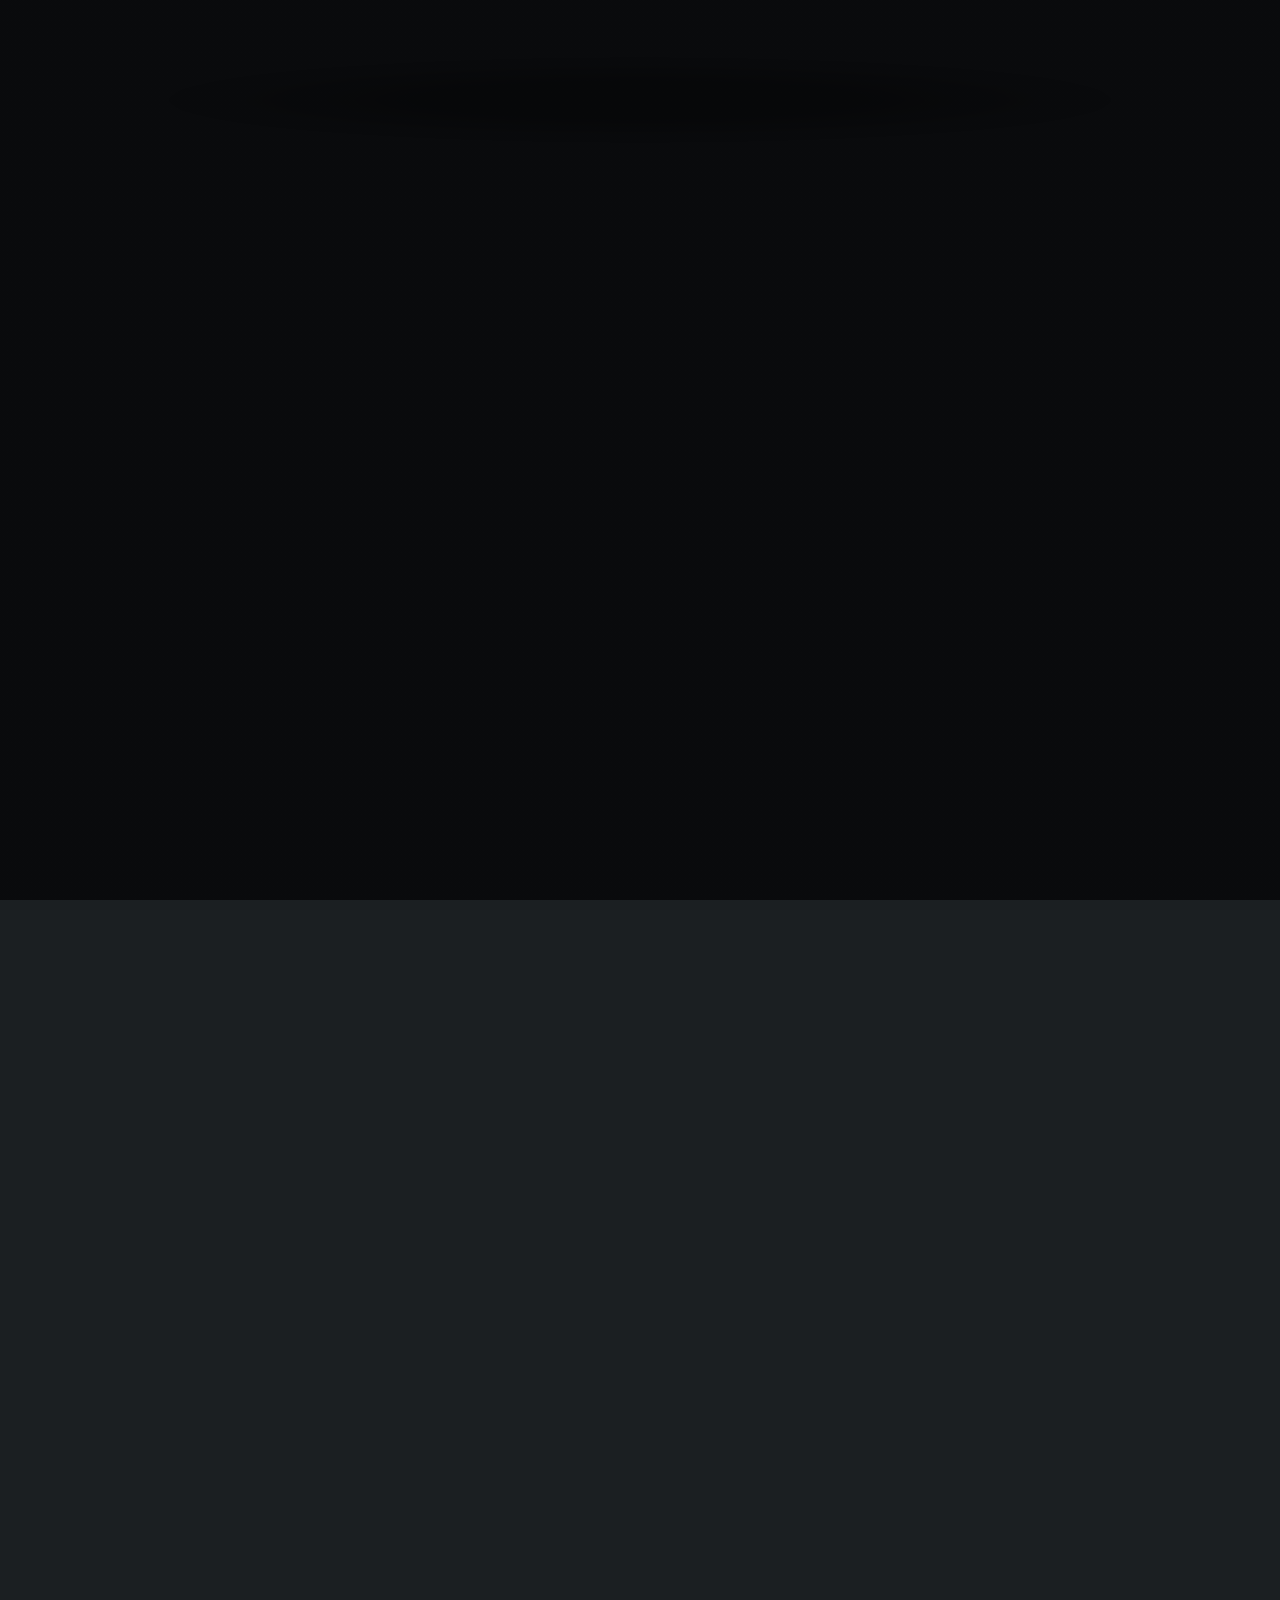
==== commit f9861881: "fix resume" ====
--- a/index.html
+++ b/index.html
@@ -53,21 +53,15 @@
 								<p><strong>Địa chỉ:</strong> 123 Đường ABC, Quận XYZ, Thành phố HCM</p>
 								<p><strong>Điện thoại:</strong> 0901234567</p>
 								<p><strong>Email:</strong> example@example.com</p>
-							</article>
 
-							<article id="objective">
 								<h2 class="major">Mục tiêu nghề nghiệp</h2>
 								<p>Tôi là một data analyst tập sự đang tìm kiếm cơ hội để phát triển kỹ năng và kinh nghiệm trong lĩnh vực dữ liệu và phân tích số liệu. Mong muốn góp phần vào sự thành công của công ty và nâng cao chất lượng công việc thông qua việc phân tích dữ liệu hiệu quả và đưa ra những quyết định thông minh.</p>
-							</article>
 
-							<article id="education">
 								<h2 class="major">Học vấn</h2>
 								<p><strong>Bachelor of Science in Data Science</strong></p>
 								<p>Trường Đại học ABC, Thành phố XYZ</p>
 								<p><em>Dự kiến tốt nghiệp: Tháng 12, 2023</em></p>
-							</article>
 
-							<article id="experience">
 								<h2 class="major">Kinh nghiệm làm việc</h2>
 								<p><strong>Data Analyst Intern</strong></p>
 								<p>Công ty XYZ, Thành phố HCM</p>
@@ -77,9 +71,7 @@
 									<li>Xử lý và làm sạch dữ liệu để chuẩn bị cho quá trình phân tích</li>
 									<li>Đóng góp ý kiến và đề xuất cải tiến quy trình phân tích dữ liệu</li>
 								</ul>
-							</article>
 
-							<article id="skills">
 								<h2 class="major">Kỹ năng</h2>
 								<ul>
 									<li>Microsoft Excel</li>
@@ -88,7 +80,10 @@
 									<li>Data Visualization</li>
 									<li>Statistical Analysis</li>
 								</ul>
+
 							</article>
+
+							
 
 
 						<!-- Work -->
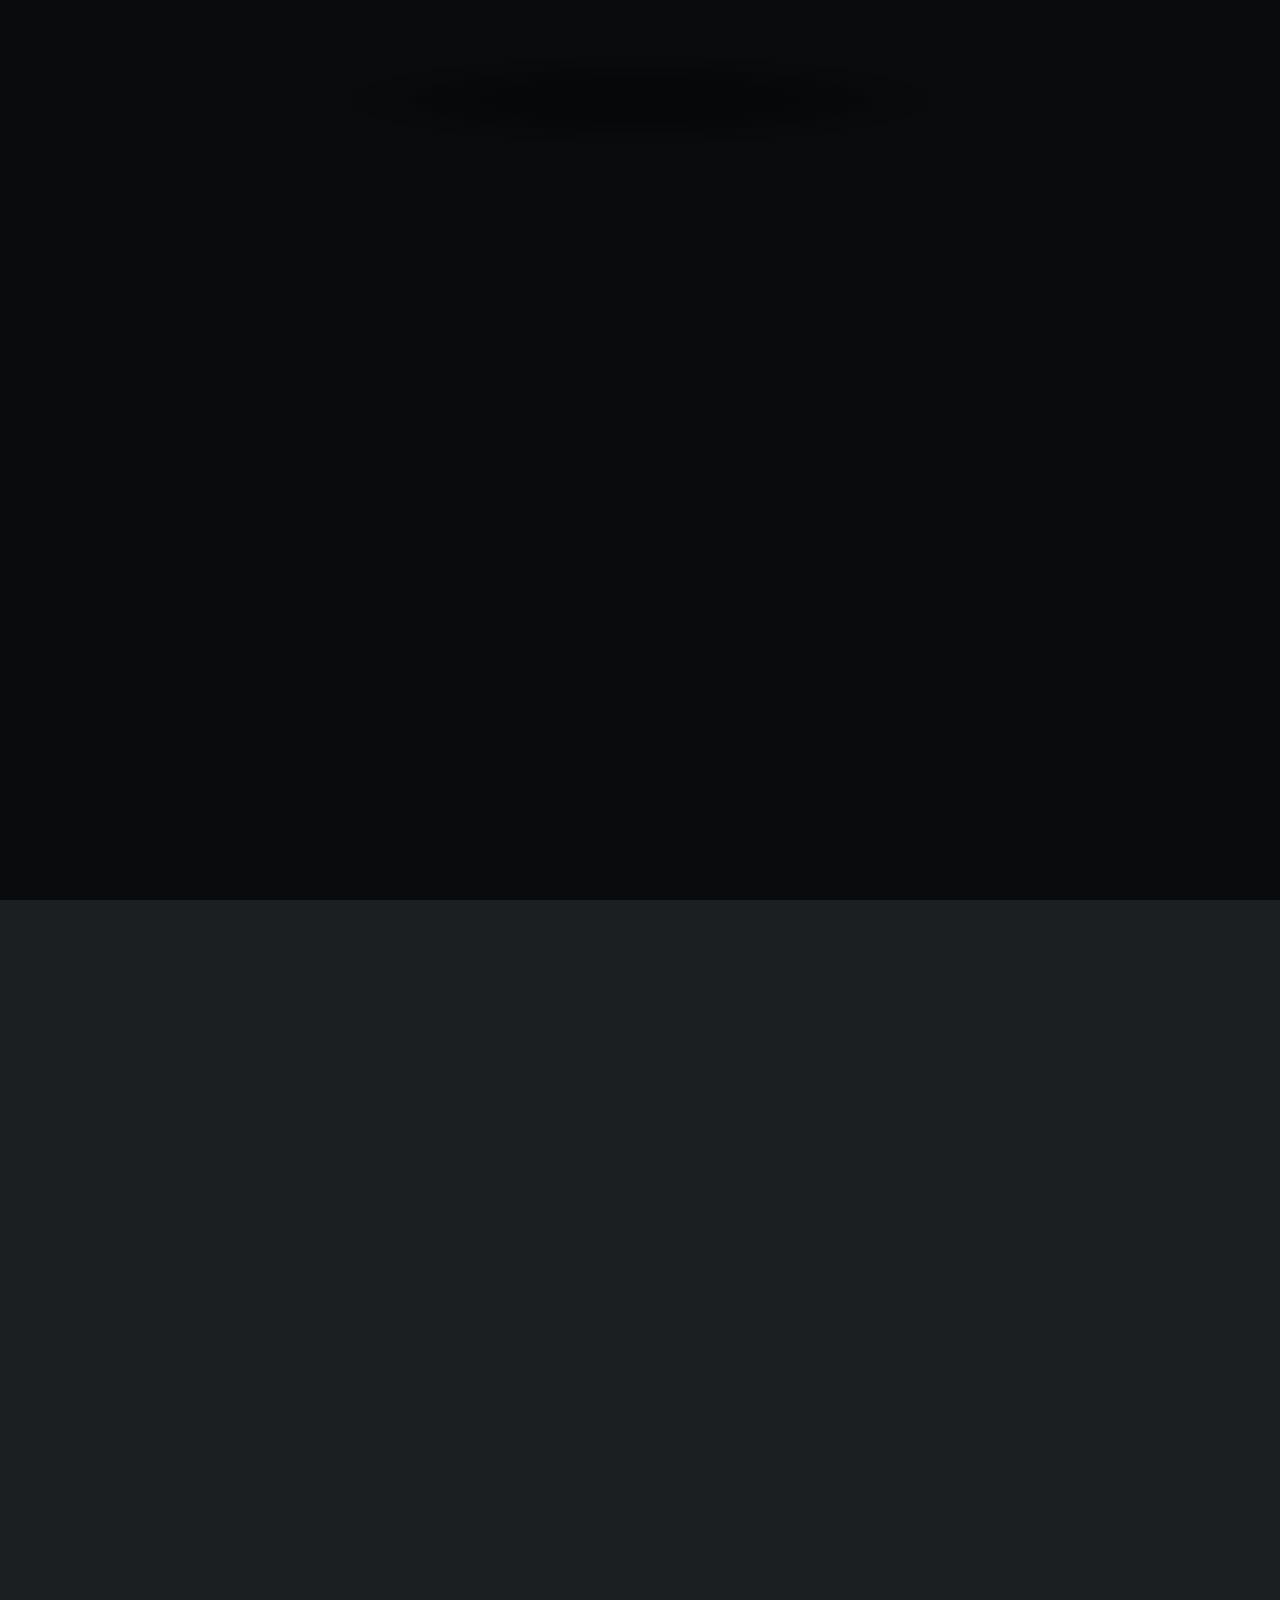
==== commit 58b64298: "fix responsive" ====
--- a/index.html
+++ b/index.html
@@ -22,13 +22,13 @@
 						
 						<div class="content">
 							<div class="inner">
-								<h1>Welcome to Eric Data - Exploring the World of Data Analytics</h1>
-								<p>Unlocking Insights from Data | Embracing the Data Analyst Journey.</p>
+								<h1><span>WELCOME TO MY PORTFOLIO</span></h1>								
+								<p class="fading-text">Passionate Data Explorer |Embracing the Data Analyst Journey.</p>
 								<ul class="icons">
-									<li><a href="https://www.linkedin.com/kietttvn/" class="icon brands fa-linkedin"><span class="label">Linkedin</span></a></li>
-									<li><a href="https://www.facebook.com/kietttvn/" class="icon brands fa-facebook-f"><span class="label">Facebook</span></a></li>
-									<li><a href="https://www.youtube.com/@trungkiettran7704" class="icon brands fa-youtube"><span class="label">Youtube</span></a></li>
-									<li><a href="https://github.com/kiettt2" class="icon brands fa-github"><span class="label">GitHub</span></a></li>
+									<li class="slide-in-text-left-to-right"><a href="https://www.linkedin.com/kietttvn/" class="icon brands fa-linkedin"><span class="label">Linkedin</span></a></li>
+									<li class="slide-in-text-left-to-right"><a href="https://www.facebook.com/kietttvn/" class="icon brands fa-facebook-f"><span class="label">Facebook</span></a></li>
+									<li class="slide-in-text-right-to-left"><a href="https://www.youtube.com/@trungkiettran7704" class="icon brands fa-youtube"><span class="label">Youtube</span></a></li>
+									<li class="slide-in-text-right-to-left"><a href="https://github.com/kiettt2" class="icon brands fa-github"><span class="label">GitHub</span></a></li>
 								</ul>
 							</div>
 						</div>
@@ -37,8 +37,9 @@
 								<li><a href="#intro">Resume</a></li>
 								<!-- <li><a href="#work">My Blog</a></li> -->
 								<li><a href="https://kietdata.wordpress.com/">My Blog</a></li>
+								<li><a href="#elements">My Project</a></li>
 								<!-- <li><a href="#contact">Contact</a></li> -->
-								<li><a href="#elements">My Project</a></li>
+								
 							</ul>
 						</nav>
 					</header>
@@ -48,37 +49,105 @@
 
 						<!-- Resume -->
 							<article id="intro">
-								<h2 class="major">Thông tin cá nhân</h2>
-								<p><strong>Họ và tên:</strong> Nguyễn Văn A</p>
-								<p><strong>Địa chỉ:</strong> 123 Đường ABC, Quận XYZ, Thành phố HCM</p>
-								<p><strong>Điện thoại:</strong> 0901234567</p>
-								<p><strong>Email:</strong> example@example.com</p>
-
-								<h2 class="major">Mục tiêu nghề nghiệp</h2>
-								<p>Tôi là một data analyst tập sự đang tìm kiếm cơ hội để phát triển kỹ năng và kinh nghiệm trong lĩnh vực dữ liệu và phân tích số liệu. Mong muốn góp phần vào sự thành công của công ty và nâng cao chất lượng công việc thông qua việc phân tích dữ liệu hiệu quả và đưa ra những quyết định thông minh.</p>
-
-								<h2 class="major">Học vấn</h2>
-								<p><strong>Bachelor of Science in Data Science</strong></p>
-								<p>Trường Đại học ABC, Thành phố XYZ</p>
-								<p><em>Dự kiến tốt nghiệp: Tháng 12, 2023</em></p>
-
-								<h2 class="major">Kinh nghiệm làm việc</h2>
-								<p><strong>Data Analyst Intern</strong></p>
-								<p>Công ty XYZ, Thành phố HCM</p>
-								<p><em>Tháng 6, 2022 - Tháng 9, 2022</em></p>
-								<ul>
-									<li>Phân tích dữ liệu và đưa ra các báo cáo thống kê hàng tháng</li>
-									<li>Xử lý và làm sạch dữ liệu để chuẩn bị cho quá trình phân tích</li>
-									<li>Đóng góp ý kiến và đề xuất cải tiến quy trình phân tích dữ liệu</li>
-								</ul>
-
-								<h2 class="major">Kỹ năng</h2>
+								<h2 class="major">Personal Information</h2>
+								<p><strong>Fullname: </strong> Trần Trung Kiệt</p>
+								<p><strong>Other name: </strong>Eric Chen</p>
+								<p><strong>Address: </strong>HO CHI MINH CITY</p>
+								<p><strong>Email: </strong> kietttvn@hotmail.com</p>
+								<p></p>
+								<p></p>
+
+
+
+								<h2 class="major">Career Objective</h2>
+								<p>I am a junior data analyst seeking opportunities to develop skills and gain experience in the field of data and statistical analysis. My goal is to contribute to the success of the company and enhance the quality of work by efficiently analyzing data and making intelligent decisions.</p>
+								<p></p>
+								<p></p>
+
+
+
+
+								<h2 class="major">Education</h2>
+								
+
+								<p><strong>Bachelor of Engineering in Information Technology</strong></p>
+								<p><em>Software Engineer</em></p>
+								<p>Ho Chi Minh City University of Technology</p>
+								<p><em>Graduated in 2018</em></p>
+								<p>-----------------------------------</p>
+								<p><strong>Bachelor's Degree in Information Systems</strong></p>
+								<p><em>Geographic Information Systems</em></p>
+								<p>Ho Chi Minh City University of Natural Resources and Environment</p>
+								<p><em>Graduated in 2015</em></p>
+								<p></p>
+
+								
+
+								<h2 class="major">Work Experience</h2>
+								<p><strong>L1 Technical Support</strong></p>
+								<p><em>Dec 2017 – Present</em></p>
+								<ul>
+									<li>Provide support to handle or record customer issues.</li>
+									<li>Coordinate with higher-level teams to address serious errors.</li>
+									<li>Guide customers in using the software and provide software solutions support.</li>
+									<li>Collect and process master data sent by customers and relay it to relevant parties.</li>
+									<li>Train new employees and seek solutions to improve work processes.</li>
+								</ul>
+								<p></p>
+
+
+								<p><strong>Deployment Engineer</strong></p>
+								<p><em>Dec 2017 – Present </em></p>
+								<ul>
+									<li>Participate in training and implementing software projects related to distribution.</li>
+									<li>Monitor and participate in resolving issues that arise during project implementation.</li>
+								</ul>
+								<p></p>
+
+
+								<p><strong>Software Tester</strong></p>
+								<p><em>Sep 2020 – Nov 2020</em></p>
+								<p><em>Sep 2019 – Dec 2019</em></p>
+								<ul>
+									<li>Onsite project to support software testing with customers in the distribution field.</li>
+									<li>Develop detailed plans for the testing process.</li>
+									<li>Document any functional changes in the software reported by customers and relay them to the project team.</li>
+									<li>Record and categorize issues and errors encountered during testing. Collaborate with relevant parties to ensure project progress.</li>
+								</ul>
+								<p></p>
+
+
+								<p><strong>Map Solutions Support</strong></p>
+								<p><em>Sep 2016 – Sep 2017</em></p>
+								<ul>
+									<li>Participate in projects related to digital mapping for automobiles.</li>
+									<li>Join the solution team to research and find ways to improve digital mapping processes.</li>
+									<li>Support the development of SQL scripts and tools to standardize data.</li>
+								</ul>
+								<p></p>
+
+
+								<p><strong>Business Analyst</strong></p>
+								<p><em>Mar 2015 – Sep 2016</em></p>
+								<ul>
+									<li>Assist in identifying business issues from customers during the development of digital mapping software for distribution center management.</li>
+									<li>Support the construction and administration of a system for managing digital mapping databases.</li>
+									<li>Participate in the implementation of projects related to digital mapping.</li>
+									<li>Contribute to research projects and publish articles on digital mapping on personal blogs.</li>
+									<li>Participate in training sessions to educate students about digital mapping.</li>
+								</ul>
+								<p></p>
+								<p></p>
+
+
+
+
+								<h2 class="major">Skills</h2>
 								<ul>
 									<li>Microsoft Excel</li>
 									<li>Python</li>
 									<li>SQL</li>
-									<li>Data Visualization</li>
-									<li>Statistical Analysis</li>
+									<li>PowerBI</li>
 								</ul>
 
 							</article>
@@ -87,13 +156,53 @@
 
 
 						<!-- Work -->
-							<!-- <article id="work">
-								<h2 class="major">Work</h2>
+							<article id="work">
+								<h2 class="major">Certifications</h2>
+								<span class="image main"><img src="images/pic03.jpg" alt="" /></span>
+								<p>Here are some of the certifications I have achieved to enhance my skills and knowledge in Data Analytics.</p>
+								<!-- List of certifications goes here -->
+								<ul class="certifications">
+									<li>
+										<img src="images/certification1.jpg" alt="Certification 1" />
+										Certification 1
+									</li>
+									<li>
+										<img src="images/certification2.jpg" alt="Certification 2" />
+										Certification 2
+									</li>
+									<li>
+										<img src="images/certification3.jpg" alt="Certification 3" />
+										Certification 3
+									</li>
+									<!-- Add more certifications here -->
+								</ul>
+
+
+								<h2 class="major">Personal Awards</h2>
 								<span class="image main"><img src="images/pic02.jpg" alt="" /></span>
-								<p>Adipiscing magna sed dolor elit. Praesent eleifend dignissim arcu, at eleifend sapien imperdiet ac. Aliquam erat volutpat. Praesent urna nisi, fringila lorem et vehicula lacinia quam. Integer sollicitudin mauris nec lorem luctus ultrices.</p>
-								<p>Nullam et orci eu lorem consequat tincidunt vivamus et sagittis libero. Mauris aliquet magna magna sed nunc rhoncus pharetra. Pellentesque condimentum sem. In efficitur ligula tate urna. Maecenas laoreet massa vel lacinia pellentesque lorem ipsum dolor. Nullam et orci eu lorem consequat tincidunt. Vivamus et sagittis libero. Mauris aliquet magna magna sed nunc rhoncus amet feugiat tempus.</p>
+								<p>Here are some of the personal awards I have received throughout my journey as a Data Analyst.</p>
+								<!-- List of personal awards goes here -->
+								<ul class="awards">
+									<li>
+										<img src="images/award1.jpg" alt="Award 1" />
+										Award 1
+									</li>
+									<li>
+										<img src="images/award2.jpg" alt="Award 2" />
+										Award 2
+									</li>
+									<li>
+										<img src="images/award3.jpg" alt="Award 3" />
+										Award 3
+									</li>
+									<!-- Add more personal awards here -->
+								</ul>
+
+
+								
+
 							</article>
- -->
+
 						<!-- About -->
 							<!-- <article id="about">
 								<h2 class="major">About</h2>
@@ -136,19 +245,19 @@
 							<article id="elements">
 								<section>
 									<header class="major">
-										<h2>Project 1: Lorem Ipsum</h2>
+										<h2>Project 1: </h2>
 									</header>
-									<p>Lorem ipsum dolor sit amet, consectetur adipiscing elit. Vivamus sed velit ut eros condimentum scelerisque. Nullam sit amet nulla quis velit ullamcorper congue at vitae sapien. Curabitur pellentesque, lectus vitae feugiat lacinia, justo mauris malesuada felis, eget luctus purus justo nec urna.</p>
+									<p></p>
 									<ul class="actions">
-										<li><a href="project1.html" class="button">Read More</a></li>
+										<li><a href="./sub-menu/project1.html" class="button">Read More</a></li>
 									</ul>
 								</section>
 								
 								<section>
 									<header class="major">
-										<h2>Project 2: Tempus Aenean</h2>
+										<h2>Project 2: </h2>
 									</header>
-									<p>Tempus ullamcorper lacus. Fusce interdum, erat a convallis finibus, mi ligula rhoncus arcu, vel tristique purus est et turpis. Nam euismod euismod felis. Sed laoreet justo eget odio venenatis, vel gravida turpis venenatis. Fusce vitae magna at nunc aliquam ullamcorper.</p>
+									<p></p>
 									<ul class="actions">
 										<li><a href="#" class="button">Read More</a></li>
 									</ul>
@@ -156,9 +265,9 @@
 								
 								<section>
 									<header class="major">
-										<h2>Project 3: Feugiat Varius</h2>
+										<h2>Project 3: </h2>
 									</header>
-									<p>Feugiat lorem aenean ornare velit lacus, ac varius enim lorem ullamcorper dolore. Proin aliquam facilisis ante interdum. Sed nulla amet lorem feugiat tempus aliquam. Duis dapibus rutrum facilisis.</p>
+									<p></p>
 									<ul class="actions">
 										<li><a href="#" class="button">Read More</a></li>
 									</ul>
--- a/assets/css/main.css
+++ b/assets/css/main.css
@@ -1681,4 +1681,105 @@
 			background-color: #555;
 		}
 
-		+		article p,ul {
+			margin-bottom: 30px; /* Hoặc bạn có thể thay đổi giá trị tùy ý */
+		  }
+		
+		article h2 {
+			margin-top: 40px; /* Hoặc bạn có thể thay đổi giá trị tùy ý */
+			margin-bottom: 20px; /* Hoặc bạn có thể thay đổi giá trị tùy ý */
+		  }
+
+		.cursor {
+			display: inline-block;
+			width: 8px;
+			height: 18px;
+			background-color: #000;
+			animation: blinkCursor 0.7s infinite;
+		}
+	
+		span {
+			display: block;
+			font-family: monospace;
+			white-space: nowrap;
+			border-right: 2px solid;
+			width: 100%;
+
+			animation: typing 3s steps(21), blink 0.5s ;
+			overflow: hidden;
+		  }
+		   
+		  @keyframes typing {
+			from {
+			  width: 0;
+			}
+		  }
+		   
+		  @keyframes blink {
+			50% {
+			  border-color: transparent;
+			}
+		  }
+
+		/* Responsive Styles */
+		@media screen and (max-width: 768px) {
+			h1{
+				font-size: 2rem;
+			}
+			p {
+				font-size: 1.5rem;
+			}
+		}
+
+		@media screen and (max-width: 480px) {
+			h1{
+				font-size: 1rem;
+			}
+			p {
+				font-size: 0.5rem;
+			}
+		}
+
+		.fading-text {
+            opacity: 0; /* Mặc định là ẩn */
+            animation: fadeIn 2s ease forwards; /* Sử dụng animation fadeIn trong 2s và giữ giá trị cuối cùng */
+        }
+
+        /* Định nghĩa animation */
+        @keyframes fadeIn {
+            100% {
+                opacity: 1; /* Hiển thị cuối cùng của animation */
+            }
+        }
+
+		.slide-in-text-left-to-right {
+            overflow: hidden; /* Ẩn văn bản dư thừa */
+            white-space: nowrap; /* Ngăn văn bản xuống dòng */
+            animation: slideInLefttoRight 2s ease; /* Sử dụng animation slideIn trong 2s */
+        }
+
+        /* Định nghĩa animation */
+        @keyframes slideInLefttoRight {
+            from {
+                transform: translateX(-100%); /* Chữ xuất hiện từ vị trí ngoài cùng bên trái */
+            }
+            to {
+                transform: translateX(0); /* Di chuyển chữ về vị trí hiển thị bình thường */
+            }
+        }
+
+		.slide-in-text-right-to-left {
+			overflow: hidden; /* Ẩn văn bản dư thừa */
+            white-space: nowrap; /* Ngăn văn bản xuống dòng */
+            animation: slideInRighttoLeft 2s forwards; /* Sử dụng animation slideIn trong 2s và giữ giá trị cuối cùng */
+        }
+
+        /* Định nghĩa animation */
+        @keyframes slideInRighttoLeft {
+			from {
+                transform: translateX(100%); /* Chữ xuất hiện từ vị trí ngoài cùng bên phải */
+            }
+            to {
+                transform: translateX(0); /* Di chuyển chữ về vị trí hiển thị bình thường */
+            }
+        }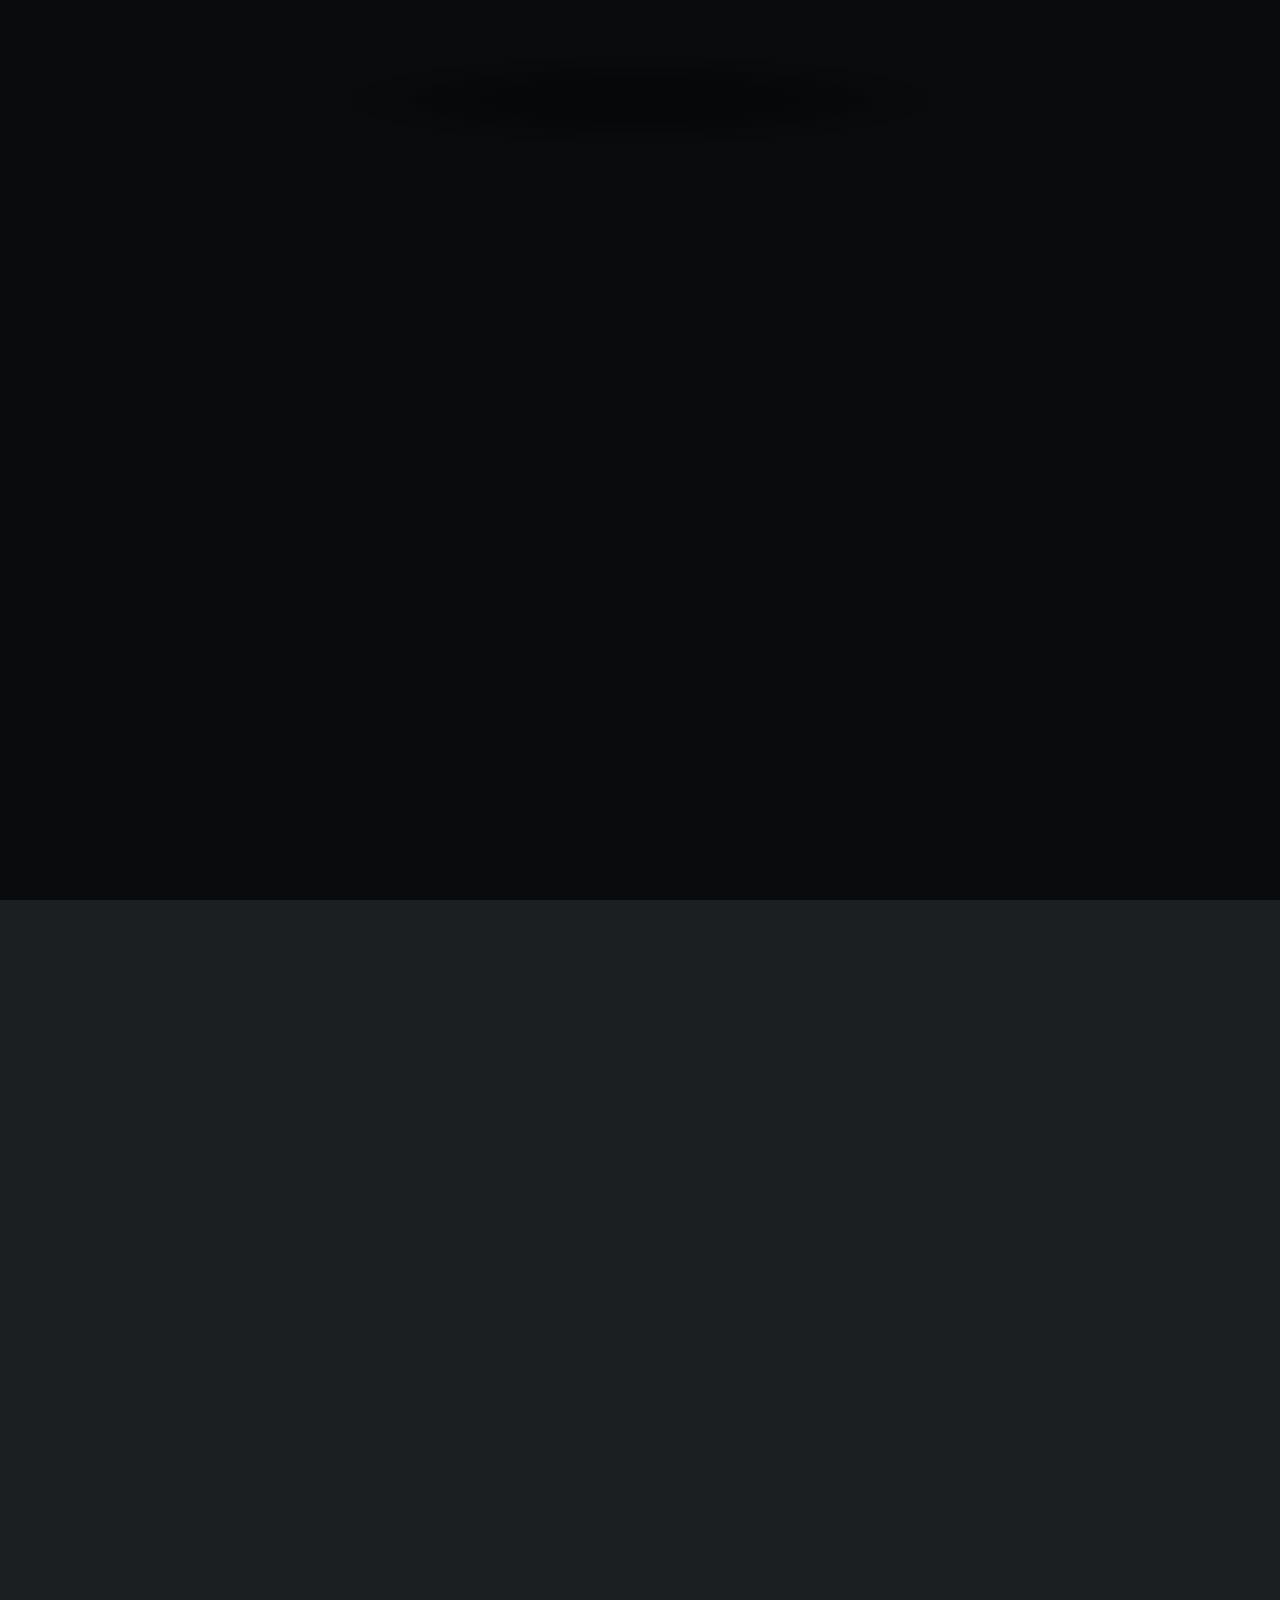
==== commit a02f3656: "edit index file, add certifications page" ====
--- a/index.html
+++ b/index.html
@@ -1,3 +1,5 @@
+
+
 <!DOCTYPE HTML>
 <!--
 	Dimension by HTML5 UP
@@ -6,7 +8,7 @@
 -->
 <html>
 	<head>
-		<title>ERIC DATA</title>
+		<title>ERIC PORTFOLIO</title>
 		<meta charset="utf-8" />
 		<meta name="viewport" content="width=device-width, initial-scale=1, user-scalable=no" />
 		<link rel="stylesheet" href="assets/css/main.css" />
@@ -23,20 +25,20 @@
 						<div class="content">
 							<div class="inner">
 								<h1><span>WELCOME TO MY PORTFOLIO</span></h1>								
-								<p class="fading-text">Passionate Data Explorer |Embracing the Data Analyst Journey.</p>
+								<p class="fading-text">Passionate Data Explorer | Embracing the Data Analyst Journey.</p>
 								<ul class="icons">
-									<li class="slide-in-text-left-to-right"><a href="https://www.linkedin.com/kietttvn/" class="icon brands fa-linkedin"><span class="label">Linkedin</span></a></li>
-									<li class="slide-in-text-left-to-right"><a href="https://www.facebook.com/kietttvn/" class="icon brands fa-facebook-f"><span class="label">Facebook</span></a></li>
+									<li class="slide-in-text-left-to-right"><a href="https://www.linkedin.com/in/kietttdata/" class="icon brands fa-linkedin"><span class="label">Linkedin</span></a></li>
+									<li class="slide-in-text-left-to-right"><a href="https://www.facebook.com/kietttdata/" class="icon brands fa-facebook-f"><span class="label">Facebook</span></a></li>
 									<li class="slide-in-text-right-to-left"><a href="https://www.youtube.com/@trungkiettran7704" class="icon brands fa-youtube"><span class="label">Youtube</span></a></li>
-									<li class="slide-in-text-right-to-left"><a href="https://github.com/kiettt2" class="icon brands fa-github"><span class="label">GitHub</span></a></li>
+									<li class="slide-in-text-right-to-left"><a href="https://github.com/kietttdata" class="icon brands fa-github"><span class="label">GitHub</span></a></li>
 								</ul>
 							</div>
 						</div>
 						<nav>
 							<ul>
 								<li><a href="#intro">Resume</a></li>
-								<!-- <li><a href="#work">My Blog</a></li> -->
-								<li><a href="https://kietdata.wordpress.com/">My Blog</a></li>
+								<li><a href="#certificate">Certificate</a></li>
+								<li><a href="https://kietttdata.wordpress.com/">My Blog</a></li>
 								<li><a href="#elements">My Project</a></li>
 								<!-- <li><a href="#contact">Contact</a></li> -->
 								
@@ -53,7 +55,7 @@
 								<p><strong>Fullname: </strong> Trần Trung Kiệt</p>
 								<p><strong>Other name: </strong>Eric Chen</p>
 								<p><strong>Address: </strong>HO CHI MINH CITY</p>
-								<p><strong>Email: </strong> kietttvn@hotmail.com</p>
+								<p><strong>Email: </strong> kietttdata@gmail.com</p>
 								<p></p>
 								<p></p>
 
@@ -156,50 +158,35 @@
 
 
 						<!-- Work -->
-							<article id="work">
+							<article id="certificate">
 								<h2 class="major">Certifications</h2>
-								<span class="image main"><img src="images/pic03.jpg" alt="" /></span>
+								<!--<span class="image main"><img src="images/pic03.jpg" alt="" /></span>-->
 								<p>Here are some of the certifications I have achieved to enhance my skills and knowledge in Data Analytics.</p>
 								<!-- List of certifications goes here -->
 								<ul class="certifications">
-									<li>
-										<img src="images/certification1.jpg" alt="Certification 1" />
-										Certification 1
-									</li>
-									<li>
-										<img src="images/certification2.jpg" alt="Certification 2" />
-										Certification 2
-									</li>
-									<li>
-										<img src="images/certification3.jpg" alt="Certification 3" />
-										Certification 3
-									</li>
+									<ul>
+										<a href="https://www.coursera.org/account/accomplishments/specialization/certificate/A6FUS94ZXEGD" target="_blank">Google Data Analytics</a>
+										
+									</ul>
+									<ul>
+										<a href="https://www.coursera.org/account/accomplishments/specialization/certificate/KW2CK2BH6H2Y" target="_blank">Google Advanced Data	Analytics</a>
+										
+									</ul>
+									<ul>
+										<a href="https://www.coursera.org/account/accomplishments/specialization/certificate/PCQW3TQV9GBT" target="_blank">Google Business Intelligence</a>
+										
+									</ul>
+									<ul>
+										<a href="https://www.coursera.org/account/accomplishments/specialization/certificate/7U9QDUJJL8AW" target="_blank">Microsoft Power BI Data Analyst</a>
+										
+									</ul>
+									<ul>
+										<a href="https://www.coursera.org/account/accomplishments/specialization/certificate/VXFVTSAEXBQE" target="_blank">Google Project Management</a>
+										
+									</ul>
 									<!-- Add more certifications here -->
 								</ul>
 
-
-								<h2 class="major">Personal Awards</h2>
-								<span class="image main"><img src="images/pic02.jpg" alt="" /></span>
-								<p>Here are some of the personal awards I have received throughout my journey as a Data Analyst.</p>
-								<!-- List of personal awards goes here -->
-								<ul class="awards">
-									<li>
-										<img src="images/award1.jpg" alt="Award 1" />
-										Award 1
-									</li>
-									<li>
-										<img src="images/award2.jpg" alt="Award 2" />
-										Award 2
-									</li>
-									<li>
-										<img src="images/award3.jpg" alt="Award 3" />
-										Award 3
-									</li>
-									<!-- Add more personal awards here -->
-								</ul>
-
-
-								
 
 							</article>
 
@@ -245,31 +232,34 @@
 							<article id="elements">
 								<section>
 									<header class="major">
-										<h2>Project 1: </h2>
+										<h2>Project 1: New York City Bus Breakdown and Delays </h2>
 									</header>
+									<img src="images/project1_cover.png" alt="Mô tả hình ảnh" />
 									<p></p>
 									<ul class="actions">
-										<li><a href="./sub-menu/project1.html" class="button">Read More</a></li>
+										<li><a href="https://github.com/kietttdata/BusDelayed_NewYork_DA" class="button">Read More</a></li>
 									</ul>
 								</section>
 								
 								<section>
 									<header class="major">
-										<h2>Project 2: </h2>
+										<h2>Project 2: E-Commerce Dadshboard Operation</h2>
 									</header>
+									<img src="images/project2_cover.jpg" alt="Mô tả hình ảnh" />
 									<p></p>
 									<ul class="actions">
-										<li><a href="#" class="button">Read More</a></li>
+										<li><a href="https://github.com/kietttdata/E-Commerce_DA" class="button">Read More</a></li>
 									</ul>
 								</section>
 								
 								<section>
 									<header class="major">
-										<h2>Project 3: </h2>
+										<h2>Project 3: Time Series Analysis Indian Cities AQI</h2>
 									</header>
+									<img src="images/project3_cover.jpg" alt="Mô tả hình ảnh" />
 									<p></p>
 									<ul class="actions">
-										<li><a href="#" class="button">Read More</a></li>
+										<li><a href="https://github.com/kietttdata/AirQualityNewDelhi_DA" class="button">Read More</a></li>
 									</ul>
 								</section>
 								
